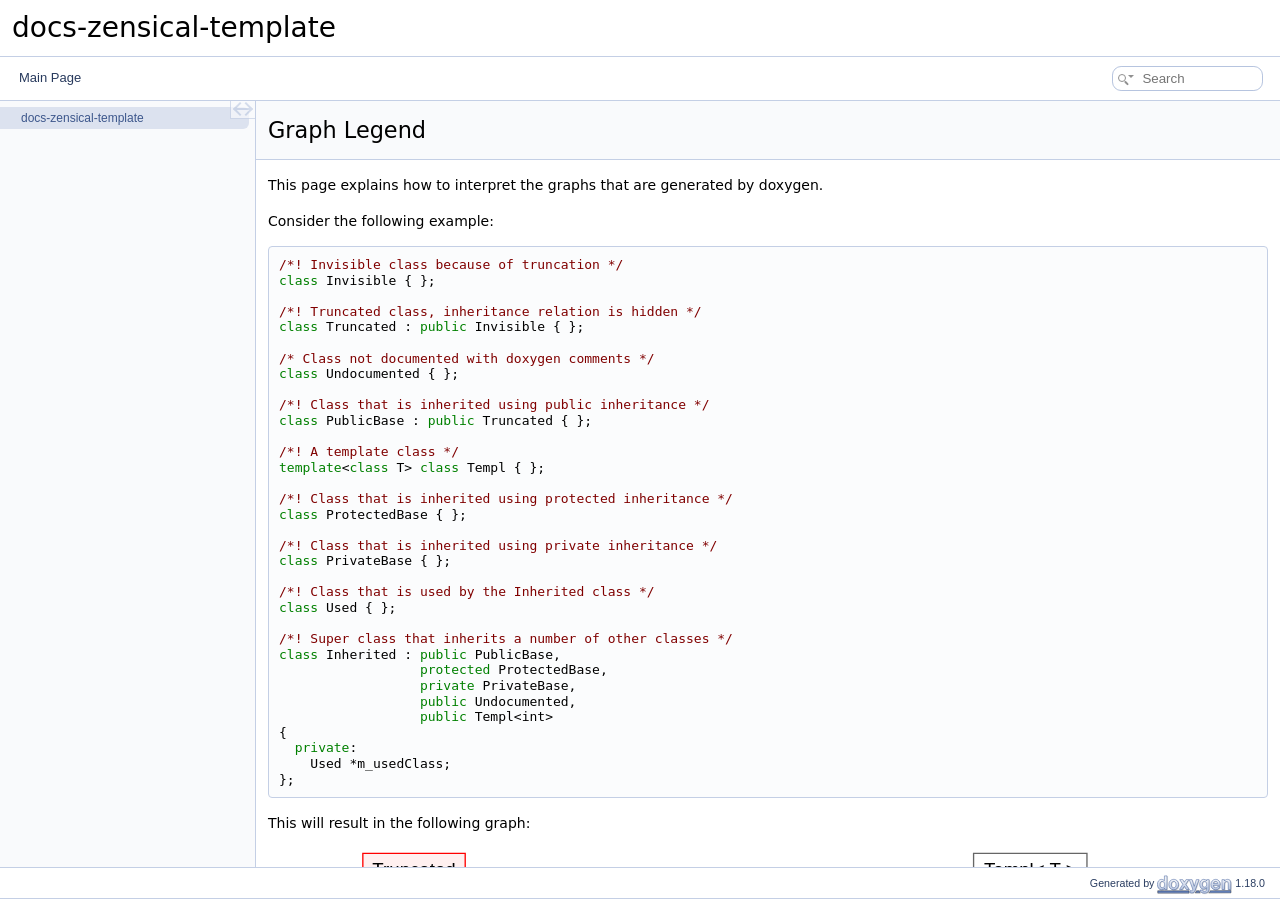
==== docs/content/api/graph_legend.html @ 72c24788 "updates" ====
<!DOCTYPE html PUBLIC "-//W3C//DTD XHTML 1.0 Transitional//EN" "https://www.w3.org/TR/xhtml1/DTD/xhtml1-transitional.dtd">
<html xmlns="http://www.w3.org/1999/xhtml" lang="en-US">
<head>
<meta http-equiv="Content-Type" content="text/xhtml;charset=UTF-8"/>
<meta http-equiv="X-UA-Compatible" content="IE=11"/>
<meta name="generator" content="Doxygen 1.18.0"/>
<meta name="viewport" content="width=device-width, initial-scale=1"/>
<title>docs-zensical-template: Graph Legend</title>
<link href="tabs.css" rel="stylesheet" type="text/css"/>
<script type="text/javascript" src="codefolding.js"></script>
<script type="text/javascript" src="clipboard.js"></script>
<link href="navtree.css" rel="stylesheet" type="text/css"/>
<script type="text/javascript" src="navtreedata.js"></script>
<script type="text/javascript" src="navtree.js"></script>
<script type="text/javascript" src="cookie.js"></script>
<link href="search/search.css" rel="stylesheet" type="text/css"/>
<script type="text/javascript" src="search/searchdata.js"></script>
<script type="text/javascript" src="search/search.js"></script>
<link href="doxygen.css" rel="stylesheet" type="text/css" />
</head>
<body>
<div id="top"><!-- do not remove this div, it is closed by doxygen! -->
<div id="titlearea">
<table cellspacing="0" cellpadding="0">
 <tbody>
 <tr id="projectrow">
  <td id="projectalign">
   <div id="projectname">docs-zensical-template
   </div>
  </td>
 </tr>
 </tbody>
</table>
</div>
<!-- end header part -->
<!-- Generated by Doxygen 1.18.0 -->
<script type="text/javascript">
let searchBox = new SearchBox("searchBox", "search/",'.html');
</script>
<script type="text/javascript">
document.addEventListener('DOMContentLoaded', codefold.init);
</script>
<script type="application/json" id="doxygen-config">
{
  "relPath": "",
  "generateTreeView": true,
  "searchEngine": true,
  "serverBasedSearch": false,
  "disableIndex": false,
  "dynamicMenus": true,
  "fullSidebar": false
}
</script>
<script type="text/javascript" src="menudata.js"></script>
<script type="text/javascript" src="menu.js"></script>
<div id="main-nav-mobile">
<div class="sm sm-dox"><input id="main-menu-state" type="checkbox"/>
<label class="main-menu-btn" for="main-menu-state">
<span class="main-menu-btn-icon"></span> Toggle main menu visibility</label>
<span id="searchBoxPos1"></span>
</div>
</div><!-- main-nav-mobile -->
<div id="main-nav">
  <ul class="sm sm-dox" id="main-menu">
    <li id="searchBoxPos2">
        <div id="MSearchBox" class="MSearchBoxInactive">
        <span class="left">
          <span id="MSearchSelect" class="search-icon"><span class="search-icon-dropdown"></span></span>
          <input type="text" id="MSearchField" value="" placeholder="Search" accesskey="S"/>
          </span><span class="right">
            <a id="MSearchClose" href="javascript:searchBox.CloseResultsWindow()"><div id="MSearchCloseImg" class="close-icon"></div></a>
          </span>
        </div>
    </li>
  </ul>
</div><!-- main-nav -->
</div><!-- top -->
<div id="side-nav" class="ui-resizable side-nav-resizable">
  <div id="nav-tree">
    <div id="nav-tree-contents">
      <div id="nav-sync" class="sync"></div>
    </div>
  </div>
  <div id="splitbar" class="ui-resizable-handle">
  </div>
</div>
<script type="text/javascript">
document.addEventListener('DOMContentLoaded',() => { initNavTree('graph_legend.html','',''); });
</script>
<div id="container">
<div id="doc-content">
<!-- window showing the filter options -->
<div id="MSearchSelectWindow">
</div>

<!-- iframe showing the search results (closed by default) -->
<div id="MSearchResultsWindow">
<div id="MSearchResults">
<div class="SRPage">
<div id="SRIndex">
<div id="SRResults"></div>
<div class="SRStatus" id="Loading">Loading...</div>
<div class="SRStatus" id="Searching">Searching...</div>
<div class="SRStatus" id="NoMatches">No Matches</div>
</div>
</div>
</div>
</div>

<div class="header">
  <div class="headertitle"><div class="title">Graph Legend</div></div>
</div><!--header-->
<div class="contents">
<p>This page explains how to interpret the graphs that are generated by doxygen.</p>
<p>Consider the following example: </p><div class="fragment"><div class="line"><span class="comment">/*! Invisible class because of truncation */</span></div>
<div class="line"><span class="keyword">class </span>Invisible { };</div>
<div class="line"><span class="comment"></span> </div>
<div class="line"><span class="comment">/*! Truncated class, inheritance relation is hidden */</span></div>
<div class="line"><span class="keyword">class </span>Truncated : <span class="keyword">public</span> Invisible { };</div>
<div class="line"> </div>
<div class="line"><span class="comment">/* Class not documented with doxygen comments */</span></div>
<div class="line"><span class="keyword">class </span>Undocumented { };</div>
<div class="line"><span class="comment"></span> </div>
<div class="line"><span class="comment">/*! Class that is inherited using public inheritance */</span></div>
<div class="line"><span class="keyword">class </span>PublicBase : <span class="keyword">public</span> Truncated { };</div>
<div class="line"><span class="comment"></span> </div>
<div class="line"><span class="comment">/*! A template class */</span></div>
<div class="line"><span class="keyword">template</span>&lt;<span class="keyword">class</span> T&gt; <span class="keyword">class </span>Templ { };</div>
<div class="line"><span class="comment"></span> </div>
<div class="line"><span class="comment">/*! Class that is inherited using protected inheritance */</span></div>
<div class="line"><span class="keyword">class </span>ProtectedBase { };</div>
<div class="line"><span class="comment"></span> </div>
<div class="line"><span class="comment">/*! Class that is inherited using private inheritance */</span></div>
<div class="line"><span class="keyword">class </span>PrivateBase { };</div>
<div class="line"><span class="comment"></span> </div>
<div class="line"><span class="comment">/*! Class that is used by the Inherited class */</span></div>
<div class="line"><span class="keyword">class </span>Used { };</div>
<div class="line"><span class="comment"></span> </div>
<div class="line"><span class="comment">/*! Super class that inherits a number of other classes */</span></div>
<div class="line"><span class="keyword">class </span>Inherited : <span class="keyword">public</span> PublicBase,</div>
<div class="line">                  <span class="keyword">protected</span> ProtectedBase,</div>
<div class="line">                  <span class="keyword">private</span> PrivateBase,</div>
<div class="line">                  <span class="keyword">public</span> Undocumented,</div>
<div class="line">                  <span class="keyword">public</span> Templ&lt;int&gt;</div>
<div class="line">{</div>
<div class="line">  <span class="keyword">private</span>:</div>
<div class="line">    Used *m_usedClass;</div>
<div class="line">};</div>
</div><!-- fragment --><p> This will result in the following graph:</p>
<center><iframe scrolling="no" loading="lazy" frameborder="0" src="graph_legend.svg" width="831" height="244"><p><b>This browser is not able to show SVG: try Firefox, Chrome, Safari, or Opera instead.</b></p></iframe></center><p>The boxes in the above graph have the following meaning: </p>
<ul>
<li>
A filled gray box represents the struct or class for which the graph is generated. </li>
<li>
A box with a black border denotes a documented struct or class. </li>
<li>
A box with a gray border denotes an undocumented struct or class. </li>
<li>
A box with a red border denotes a documented struct or class forwhich not all inheritance/containment relations are shown. A graph is truncated if it does not fit within the specified boundaries. </li>
</ul>
<p>The arrows have the following meaning: </p>
<ul>
<li>
A blue arrow is used to visualize a public inheritance relation between two classes. </li>
<li>
A dark green arrow is used for protected inheritance. </li>
<li>
A dark red arrow is used for private inheritance. </li>
<li>
A purple dashed arrow is used if a class is contained or used by another class. The arrow is labeled with the variable(s) through which the pointed class or struct is accessible. </li>
<li>
A yellow dashed arrow denotes a relation between a template instance and the template class it was instantiated from. The arrow is labeled with the template parameters of the instance. </li>
</ul>
</div><!-- contents -->
</div><!-- doc-content -->
</div><!-- container -->
<!-- start footer part -->
<div id="nav-path" class="navpath"><!-- id is needed for treeview function! -->
  <ul>
    <li class="footer">Generated by <a href="https://www.doxygen.org/index.html"><img class="footer" src="doxygen.svg" width="104" height="31" alt="doxygen"/></a> 1.18.0 </li>
  </ul>
</div>
</body>
</html>
---- docs/content/api/tabs.css ----
.sm {
    position: relative;
    z-index: 9999
}

.sm,.sm li,.sm ul {
    list-style: none;
    margin: 0;
    padding: 0;
    line-height: normal;
    direction: ltr;
    text-align: left;
    -webkit-tap-highlight-color: transparent
}

.sm,.sm li {
    display: block
}

.sm-rtl,.sm-rtl li,.sm-rtl ul {
    direction: rtl;
    text-align: right
}

.sm>li>h1,.sm>li>h2,.sm>li>h3,.sm>li>h4,.sm>li>h5,.sm>li>h6 {
    margin: 0;
    padding: 0
}

.sm ul {
    display: none
}

.sm a,.sm li {
    position: relative
}

.sm a,.sm:after {
    display: block
}

.sm a.disabled {
    cursor: not-allowed
}

.sm:after {
    content: " ";
    height: 0;
    font: 0/0 serif;
    clear: both;
    visibility: hidden;
    overflow: hidden
}

.sm,.sm *,.sm :after,.sm :before {
    -moz-box-sizing: border-box;
    -webkit-box-sizing: border-box;
    box-sizing: border-box
}

.main-menu-btn {
    position: relative;
    display: inline-block;
    width: 36px;
    height: 36px;
    text-indent: 36px;
    margin-left: 8px;
    white-space: nowrap;
    overflow: hidden;
    cursor: pointer;
    -webkit-tap-highlight-color: transparent
}

.main-menu-btn-icon {
    top: 50%;
    left: 2px
}

.main-menu-btn-icon,.main-menu-btn-icon:after,.main-menu-btn-icon:before {
    position: absolute;
    height: 2px;
    width: 24px;
    background: var(--nav-menu-button-color);
    -webkit-transition: all .25s;
    transition: all .25s
}

.main-menu-btn-icon:before {
    content: "";
    top: -7px;
    left: 0
}

.main-menu-btn-icon:after {
    content: "";
    top: 7px;
    left: 0
}

#main-menu-state:checked~.main-menu-btn .main-menu-btn-icon {
    height: 0
}

#main-menu-state:checked~.main-menu-btn .main-menu-btn-icon:before {
    top: 0;
    -webkit-transform: rotate(-45deg);
    transform: rotate(-45deg)
}

#main-menu-state:checked~.main-menu-btn .main-menu-btn-icon:after {
    top: 0;
    -webkit-transform: rotate(45deg);
    transform: rotate(45deg)
}

#main-menu-state {
    position: absolute;
    width: 1px;
    height: 1px;
    margin: -1px;
    border: 0;
    padding: 0;
    overflow: hidden;
    clip: rect(1px,1px,1px,1px)
}

#main-menu-state:not(:checked)~#main-menu {
    display: none
}

#main-menu-state:checked~#main-menu {
    display: block
}

@media (min-width:768px) {
    .main-menu-btn {
        position: absolute;
        top: -99999px
    }

    #main-menu-state:not(:checked)~#main-menu {
        display: block
    }
}

.sm-dox {
    background-color: var(--nav-menu-background-color)
}

.sm-dox a,.sm-dox a:active,.sm-dox a:focus,.sm-dox a:hover {
    padding: 0 43px 0 12px;
    font-family: var(--font-family-nav);
    font-size: 13px;
    line-height: 36px;
    text-decoration: none;
    color: var(--nav-text-normal-color);
    outline: 0
}

.sm-dox a:hover {
    background-color: var(--nav-menu-active-bg);
    border-radius: 5px
}

.sm-dox a.current {
    color: #d23600
}

.sm-dox a.disabled {
    color: #bbb
}

.sm-dox a span.sub-arrow {
    position: absolute;
    top: 50%;
    margin-top: -14px;
    left: auto;
    right: 3px;
    width: 28px;
    height: 28px;
    overflow: hidden;
    font: 700 12px/28px monospace!important;
    text-align: center;
    text-shadow: none;
    -moz-border-radius: 5px;
    -webkit-border-radius: 5px;
    border-radius: 5px
}

.sm-dox a span.sub-arrow:before {
    display: block;
    content: "+"
}

.sm-dox a.highlighted span.sub-arrow:before {
    display: block;
    content: "-"
}

.sm-dox>li:first-child>:not(ul) a,.sm-dox>li:first-child>a {
    -moz-border-radius: 5px 5px 0 0;
    -webkit-border-radius: 5px;
    border-radius: 5px 5px 0 0
}

.sm-dox>li:last-child>:not(ul) a,.sm-dox>li:last-child>a,.sm-dox>li:last-child>ul,.sm-dox>li:last-child>ul>li:last-child>:not(ul) a,.sm-dox>li:last-child>ul>li:last-child>a,.sm-dox>li:last-child>ul>li:last-child>ul,.sm-dox>li:last-child>ul>li:last-child>ul>li:last-child>:not(ul) a,.sm-dox>li:last-child>ul>li:last-child>ul>li:last-child>a,.sm-dox>li:last-child>ul>li:last-child>ul>li:last-child>ul,.sm-dox>li:last-child>ul>li:last-child>ul>li:last-child>ul>li:last-child>:not(ul) a,.sm-dox>li:last-child>ul>li:last-child>ul>li:last-child>ul>li:last-child>a,.sm-dox>li:last-child>ul>li:last-child>ul>li:last-child>ul>li:last-child>ul,.sm-dox>li:last-child>ul>li:last-child>ul>li:last-child>ul>li:last-child>ul>li:last-child>:not(ul) a,.sm-dox>li:last-child>ul>li:last-child>ul>li:last-child>ul>li:last-child>ul>li:last-child>a,.sm-dox>li:last-child>ul>li:last-child>ul>li:last-child>ul>li:last-child>ul>li:last-child>ul {
    -moz-border-radius: 0 0 5px 5px;
    -webkit-border-radius: 0;
    border-radius: 0 0 5px 5px
}

.sm-dox>li:last-child>:not(ul) a.highlighted,.sm-dox>li:last-child>a.highlighted,.sm-dox>li:last-child>ul>li:last-child>:not(ul) a.highlighted,.sm-dox>li:last-child>ul>li:last-child>a.highlighted,.sm-dox>li:last-child>ul>li:last-child>ul>li:last-child>:not(ul) a.highlighted,.sm-dox>li:last-child>ul>li:last-child>ul>li:last-child>a.highlighted,.sm-dox>li:last-child>ul>li:last-child>ul>li:last-child>ul>li:last-child>:not(ul) a.highlighted,.sm-dox>li:last-child>ul>li:last-child>ul>li:last-child>ul>li:last-child>a.highlighted,.sm-dox>li:last-child>ul>li:last-child>ul>li:last-child>ul>li:last-child>ul>li:last-child>:not(ul) a.highlighted,.sm-dox>li:last-child>ul>li:last-child>ul>li:last-child>ul>li:last-child>ul>li:last-child>a.highlighted {
    -moz-border-radius: 0;
    -webkit-border-radius: 0;
    border-radius: 0
}

.sm-dox ul {
    background: var(--nav-menu-background-color)
}

.sm-dox ul a,.sm-dox ul a:active,.sm-dox ul a:focus,.sm-dox ul a:hover {
    font-size: 12px;
    border-left: 8px solid transparent;
    line-height: 36px;
    text-shadow: none;
    background-color: var(--nav-menu-background-color);
    background-image: none
}

.sm-dox ul a:hover {
    background-color: var(--nav-menu-active-bg);
    border-radius: 5px
}

.sm-dox ul ul a,.sm-dox ul ul a:active,.sm-dox ul ul a:focus,.sm-dox ul ul a:hover {
    border-left: 16px solid transparent
}

.sm-dox ul ul ul a,.sm-dox ul ul ul a:active,.sm-dox ul ul ul a:focus,.sm-dox ul ul ul a:hover {
    border-left: 24px solid transparent
}

.sm-dox ul ul ul ul a,.sm-dox ul ul ul ul a:active,.sm-dox ul ul ul ul a:focus,.sm-dox ul ul ul ul a:hover {
    border-left: 32px solid transparent
}

.sm-dox ul ul ul ul ul a,.sm-dox ul ul ul ul ul a:active,.sm-dox ul ul ul ul ul a:focus,.sm-dox ul ul ul ul ul a:hover {
    border-left: 40px solid transparent
}

@media (min-width:768px) {
.sm-dox ul {
    position: absolute;
    width: 12em;
    border: 1px solid #bbb;
    padding: 5px 0;
    background: var(--nav-menu-background-color);
    -moz-border-radius: 5px!important;
    -webkit-border-radius: 5px;
    border-radius: 5px!important;
    -moz-box-shadow: 0 5px 9px rgba(0,0,0,.2);
    -webkit-box-shadow: 0 5px 9px rgba(0,0,0,.2);
    box-shadow: 0 5px 9px rgba(0,0,0,.2)
}

.sm-dox li {
    float: left;
    border-top: 0;
    padding: 3px
}

.sm-dox.sm-rtl li {
    float: right
}

.sm-dox ul li,.sm-dox.sm-rtl ul li,.sm-dox.sm-vertical li {
    float: none
}

.sm-dox a {
    white-space: nowrap
}

.sm-dox ul a,.sm-dox.sm-vertical a {
    white-space: normal
}

.sm-dox .sm-nowrap>li>:not(ul) a,.sm-dox .sm-nowrap>li>a {
    white-space: nowrap
}

.sm-dox,.sm-dox a span.sub-arrow {
    background-color: var(--nav-menu-background-color)
}

.sm-dox {
    padding: 0 10px;
    line-height: 36px
}

.sm-dox a span.sub-arrow {
    top: 15px;
    right: 10px;
    box-sizing: content-box;
    padding: 0;
    margin: 0;
    display: inline-block;
    width: 5px;
    height: 5px;
    border-right: 2px solid var(--nav-arrow-color);
    border-bottom: 2px solid var(--nav-arrow-color);
    transform: rotate(45deg);
    -moz-border-radius: 0;
    -webkit-border-radius: 0;
    border-radius: 0
}

.sm-dox a,.sm-dox a.highlighted,.sm-dox a:active,.sm-dox a:focus,.sm-dox a:hover {
    padding: 0 6px
}

.sm-dox a:hover {
    background-color: var(--nav-menu-active-bg);
    border-radius: 5px!important
}

.sm-dox a:hover span.sub-arrow {
    background-color: var(--nav-menu-active-bg);
    border-right: 2px solid var(--nav-arrow-selected-color);
    border-bottom: 2px solid var(--nav-arrow-selected-color)
}

.sm-dox a.has-submenu {
    padding-right: 24px
}

.sm-dox>li>ul:after,.sm-dox>li>ul:before {
    content: "";
    position: absolute;
    top: -18px;
    left: 30px;
    width: 0;
    height: 0;
    overflow: hidden;
    border-width: 9px;
    border-style: dashed dashed solid;
    border-color: transparent transparent #bbb
}

.sm-dox>li>ul:after {
    top: -16px;
    left: 31px;
    border-width: 8px;
    border-color: transparent transparent var(--nav-menu-background-color) transparent
}

.sm-dox ul a span.sub-arrow {
    transform: rotate(-45deg);
    top: 3px;
}

.sm-dox ul a,.sm-dox ul a.highlighted,.sm-dox ul a:active,.sm-dox ul a:focus,.sm-dox ul a:hover {
    color: var(--nav-menu-foreground-color);
    background-image: none;
    line-height: normal;
    border: 0!important
}

.sm-dox ul a:hover {
    background-color: var(--nav-menu-active-bg);
    border-radius: 5px
}

.sm-dox span.scroll-down,.sm-dox span.scroll-up {
    position: absolute;
    display: none;
    visibility: hidden;
    overflow: hidden;
    background: var(--nav-menu-background-color);
    height: 36px
}

.sm-dox span.scroll-down:hover,.sm-dox span.scroll-up:hover {
    background: #eee
}

.sm-dox span.scroll-up:hover span.scroll-down-arrow,.sm-dox span.scroll-up:hover span.scroll-up-arrow {
    border-color: transparent transparent #d23600
}

.sm-dox span.scroll-down:hover span.scroll-down-arrow {
    border-color: #d23600 transparent transparent
}

.sm-dox span.scroll-down-arrow,.sm-dox span.scroll-up-arrow {
    position: absolute;
    top: 0;
    left: 50%;
    margin-left: -6px;
    width: 0;
    height: 0;
    overflow: hidden;
    border-width: 6px;
    border-style: dashed dashed solid;
    border-color: transparent transparent var(--nav-menu-foreground-color) transparent
}

.sm-dox span.scroll-down-arrow {
    top: 8px;
    border-style: solid dashed dashed;
    border-color: var(--nav-menu-foreground-color) transparent transparent transparent
}

.sm-dox.sm-rtl a.has-submenu {
    padding-right: 6px;
    padding-left: 24px
}

.sm-dox.sm-rtl a span.sub-arrow {
    right: auto;
    left: 6px
}

.sm-dox.sm-rtl.sm-vertical a.has-submenu,.sm-dox.sm-vertical a,.sm-dox.sm-vertical ul a {
    padding: 10px 20px
}

.sm-dox.sm-rtl ul a span.sub-arrow,.sm-dox.sm-rtl.sm-vertical a span.sub-arrow {
    right: auto;
    left: 8px;
    border-style: dashed solid dashed dashed;
    border-color: transparent #555 transparent transparent
}

.sm-dox.sm-rtl>li>ul:before {
    left: auto;
    right: 30px
}

.sm-dox.sm-rtl>li>ul:after {
    left: auto;
    right: 31px
}

.sm-dox.sm-rtl ul a.has-submenu {
    padding: 10px 20px!important
}

.sm-dox.sm-vertical {
    padding: 10px 0;
    -moz-border-radius: 5px;
    -webkit-border-radius: 5px;
    border-radius: 5px
}

.sm-dox.sm-vertical a.highlighted,.sm-dox.sm-vertical a:active,.sm-dox.sm-vertical a:focus,.sm-dox.sm-vertical a:hover {
    background: #fff
}

.sm-dox.sm-vertical a span.sub-arrow {
    right: 8px;
    top: 50%;
    margin-top: -5px;
    border-width: 5px;
    border-style: dashed dashed dashed solid;
    border-color: transparent transparent transparent #555
}

.sm-dox.sm-vertical>li>ul:after,.sm-dox.sm-vertical>li>ul:before {
    display: none
}

.sm-dox.sm-vertical ul a.highlighted,.sm-dox.sm-vertical ul a:active,.sm-dox.sm-vertical ul a:focus,.sm-dox.sm-vertical ul a:hover {
    background: #eee
}

.sm-dox.sm-vertical ul a.disabled {
    background: var(--nav-menu-background-color)
}
}
---- docs/content/api/navtree.css ----
#nav-tree .children_ul {
  margin:0;
  padding:4px;
}

#nav-tree ul {
  list-style:none outside none;
  margin:0px;
  padding:0px;
}

#nav-tree li {
  white-space:nowrap;
  margin:0;
  padding:0;
}

#nav-tree .plus {
  margin:0px;
}

#nav-tree .selected {
  position: relative;
  background-color: var(--nav-menu-active-bg);
  border-radius: 0 6px 6px 0;
  /*margin-right: 5px;*/
}

#nav-tree img {
  margin:0px;
  padding:0px;
  border:0px;
  vertical-align: middle;
  float: none;
  max-height: 20px;
}

#nav-tree a {
  text-decoration:none;
  padding:0px;
  margin:0px;
}

#nav-tree .label {
  margin:0px;
  padding:0px;
  font: 12px var(--font-family-nav);
  line-height: 22px;
}

#nav-tree .selected a {
  text-decoration:none;
  color:var(--page-link-color);
}

#nav-tree .children_ul {
  margin:0px;
  padding:0px;
}

#nav-tree .item {
  margin: 0 6px 0 -5px;
  padding: 0 0 0 5px;
}

#nav-tree {
  padding: 0px 0px;
  font-size:14px;
  overflow:auto;
}

#doc-content {
  overflow:auto;
  display:block;
  padding:0px;
  margin:0px;
  -webkit-overflow-scrolling : touch; /* iOS 5+ */
}

#side-nav {
  padding:0 6px 0 0;
  margin: 0px;
  display:block;
  position: absolute;
  left: 0px;
  overflow : hidden;
}

.ui-resizable .ui-resizable-handle {
  display:block;
}

.ui-resizable-e {
  transition: opacity 0.5s ease;
  background-color: var(--nav-splitbar-bg-color);
  opacity:0;
  cursor:col-resize;
  height:100%;
  right:0;
  top:0;
  width:6px;
  position: relative;
}

.ui-resizable-e:after {
  content: '';
  display: block;
  top: 50%;
  left: 1px;
  width: 2px;
  height: 15px;
  border-left: 1px solid var(--nav-splitbar-handle-color);
  border-right: 1px solid var(--nav-splitbar-handle-color);
  position: absolute;
}

.ui-resizable-e:hover {
  opacity: 1;
}

.ui-resizable-handle {
  display:none;
  font-size:0.1px;
  position:absolute;
  z-index:1;
}

#nav-tree-contents {
  margin: 6px 0px 0px 0px;
}

#nav-tree {
  background-color: var(--nav-background-color);
  -webkit-overflow-scrolling : touch; /* iOS 5+ */
  scrollbar-width: thin;
  border-right: 1px solid var(--nav-border-color);
  padding-left: 5px;
}

#nav-sync {
  position:absolute;
  top:0px;
  right:0px;
  z-index:1;
}

#nav-sync img {
  opacity:0.3;
}

div.nav-sync-icon {
	position: relative;
	width: 24px;
	height: 17px;
	left: -6px;
	top: -1px;
	opacity: 0.7;
	display: inline-block;
	background-color: var(--sync-icon-background-color);
	border: 1px solid var(--sync-icon-border-color);
	box-sizing: content-box;
}

div.nav-sync-icon:hover {
	background-color: var(--sync-icon-selected-background-color);
	opacity: 1.0;
}

div.nav-sync-icon.active:after {
	content: '';
	background-color: var(--sync-icon-background-color);
	border-top: 2px solid var(--sync-icon-color);
	position: absolute;
	width: 16px;
	height: 0px;
	top: 7px;
	left: 4px;
}

div.nav-sync-icon.active:hover:after {
	border-top: 2px solid var(--sync-icon-selected-color);
}

span.sync-icon-left {
	position: absolute;
	padding: 0;
	margin: 0;
	top: 3px;
	left: 4px;
	display: inline-block;
	width: 8px;
	height: 8px;
	border-left: 2px solid var(--sync-icon-color);
	border-top: 2px solid var(--sync-icon-color);
	transform: rotate(-45deg);
}

span.sync-icon-right {
	position: absolute;
	padding: 0;
	margin: 0;
	top: 3px;
	left: 10px;
	display: inline-block;
	width: 8px;
	height: 8px;
	border-right: 2px solid var(--sync-icon-color);
	border-bottom: 2px solid var(--sync-icon-color);
	transform: rotate(-45deg);
}

div.nav-sync-icon:hover span.sync-icon-left {
	border-left: 2px solid var(--sync-icon-selected-color);
	border-top: 2px solid var(--sync-icon-selected-color);
}

div.nav-sync-icon:hover span.sync-icon-right {
	border-right: 2px solid var(--sync-icon-selected-color);
	border-bottom: 2px solid var(--sync-icon-selected-color);
}

#nav-path ul {
  border-top: 1px solid var(--nav-breadcrumb-separator-color);
}

@media print
{
  #nav-tree { display: none; }
  div.ui-resizable-handle { display: none; position: relative; }
}

/*---------------------------*/
#container {
	display: grid;
	grid-template-columns: auto auto;
	overflow: hidden;
}

#page-nav {
	background: var(--nav-background-color);
	display: block;
	width: 250px;
	box-sizing: content-box;
	position: relative;
	border-left: 1px solid var(--nav-border-color);
}

#page-nav img.inline {
	float: none;
	max-height: 19px;
}

#page-nav-tree {
	display: inline-block;
}

#page-nav-resize-handle {
  transition: opacity 0.5s ease;
  background-color: var(--nav-splitbar-bg-color);
  opacity:0;
  cursor:col-resize;
  height:100%;
  right:0;
  top:0;
  width:6px;
  position: relative;
  z-index: 1;
  user-select: none;
}

#page-nav-resize-handle:after {
  content: '';
  display: block;
  top: 50%;
  left: 1px;
  width: 2px;
  height: 15px;
  border-left: 1px solid var(--nav-splitbar-handle-color);
  border-right: 1px solid var(--nav-splitbar-handle-color);
  position: absolute;
}

#page-nav-resize-handle.dragging,
#page-nav-resize-handle:hover {
  opacity: 1;
}

#page-nav-contents {
  padding: 0;
  margin: 0;
  display: block;
  top: 0;
  left: 0;
  height: 100%;
  width: 100%;
  position: absolute;
  overflow: auto;
  scrollbar-width: thin;
  -webkit-overflow-scrolling : touch; /* iOS 5+ */
}

ul.page-outline,
ul.page-outline ul {
  text-indent: 0;
  list-style: none outside none;
  padding: 0 0 0 4px;
}

ul.page-outline {
  margin: 0 4px 4px 6px;
}

ul.page-outline div.item {
  font: 12px var(--font-family-nav);
  line-height: 22px;
}

ul.page-outline li {
  white-space: nowrap;
}

ul.page-outline li.vis {
  background-color: var(--nav-breadcrumb-active-bg);
}

#container.resizing {
  cursor: col-resize;
  user-select: none;
}
---- docs/content/api/search/search.css ----
/*---------------- Search Box positioning */

#main-menu > li:last-child {
    /* This <li> object is the parent of the search bar */
    display: flex;
    justify-content: center;
    align-items: center;
    height: 43px;
    margin-right: 0;
}

/*---------------- Search box styling */

.SRPage * {
    font-weight: normal;
    line-height: normal;
}

dark-mode-toggle {
    margin-left: 5px;
    display: flex;
    float: right;
}

#MSearchBox {
    display: inline-block;
    white-space : nowrap;
    background: var(--search-background-color);
    border-radius: 0.65em;
    border: 1px solid var(--search-box-border-color);
    z-index: 102;
    margin-right: 4px;
}

#MSearchBox .left {
    display: inline-block;
    vertical-align: middle;
    height: 1.6em;
}

#MSearchField {
    display: inline-block;
    vertical-align: top;
    width: 7.5em;
    height: 22px;
    margin: 0 0 0 0.15em;
    padding: 0;
    line-height: 1em;
    border:none;
    color: var(--search-foreground-color);
    outline: none;
    font-family: var(--font-family-search);
    -webkit-border-radius: 0px;
    border-radius: 0px;
    background: none;
}

@media(hover: none) {
    /* to avoid zooming on iOS */
    #MSearchField {
        font-size: 16px;
    }
}

#MSearchBox .right {
    display: inline-block;
    vertical-align: middle;
    width: 1.4em;
    height: 1.6em;
}

#MSearchClose {
    display: none;
    font-size: inherit;
    background : none;
    border: none;
    margin: 0;
    padding: 0;
    outline: none;

}

#MSearchCloseImg {
    margin: 6px 0 0 4px;
}

.close-icon {
  width: 11px;
  height: 11px;
  background-color: var(--search-close-icon-bg-color);
  border-radius: 50%;
  position: relative;
  display: flex;
  justify-content: center;
  align-items: center;
  box-sizing: content-box;
}

.close-icon:before,
.close-icon:after {
  content: '';
  position: absolute;
  width: 7px;
  height: 1px;
  background-color: var(--search-close-icon-fg-color);
}

.close-icon:before {
  transform: rotate(45deg);
}

.close-icon:after {
  transform: rotate(-45deg);
}


.MSearchBoxActive #MSearchField {
    color: var(--search-active-color);
}

.search-icon {
    width: 20px;
    height: 20px;
    display: inline-block;
    position: relative;
    margin-left: 3px;
}

#MSearchSelectExt.search-icon {
    width: 10px;
}

#MSearchSelectExt + input {
   margin-left: 5px;
}

.search-icon::before, .search-icon::after {
    content: '';
    position: absolute;
    border: 1.5px solid var(--search-foreground-color);
    box-sizing: content-box;
}

.search-icon::before {
    width: 6px;
    height: 6px;
    border-radius: 50%;
    top: 7px;
    left: 2px;
    background: var(--search-background-color);
}

.search-icon::after {
    border: 1px solid var(--search-foreground-color);
    width: 0px;
    height: 3px;
    border-radius: 2px;
    top: 15px;
    left: 8px;
    transform: rotate(-45deg);
    transform-origin: top left;
}

.search-icon-dropdown {
    content: '';
    width: 0;
    height: 0;
    border-left: 3px solid transparent;
    border-right: 3px solid transparent;
    border-top: 3px solid var(--search-foreground-color);
    top: 8px;
    left: 15px;
    transform: translateX(-50%);
    position: absolute;
}




/*---------------- Search filter selection */

#MSearchSelectWindow {
    display: none;
    position: absolute;
    left: 0; top: 0;
    border: 1px solid var(--search-filter-border-color);
    background-color: var(--search-filter-background-color);
    backdrop-filter: var(--search-filter-backdrop-filter);
    -webkit-backdrop-filter: var(--search-filter-backdrop-filter);
    z-index: 10001;
    padding-top: 4px;
    padding-bottom: 4px;
    border-radius: 4px;
}

.SelectItem {
    font: 8pt var(--font-family-search);
    padding-left:  2px;
    padding-right: 12px;
    border: 0px;
}

span.SelectionMark {
    margin-right: 4px;
    font-family: var(--font-family-monospace);
    outline-style: none;
    text-decoration: none;
}

a.SelectItem {
    display: block;
    outline-style: none;
    color: var(--search-filter-foreground-color);
    text-decoration: none;
    padding-left:   6px;
    padding-right: 12px;
}

a.SelectItem:focus,
a.SelectItem:active {
    color: var(--search-filter-foreground-color);
    outline-style: none;
    text-decoration: none;
}

a.SelectItem:hover {
    color: var(--search-filter-highlight-text-color);
    background-color: var(--search-filter-highlight-bg-color);
    outline-style: none;
    text-decoration: none;
    cursor: pointer;
    display: block;
}

/*---------------- Search results window */

iframe#MSearchResults {
    /*width: 60ex;*/
    height: 15em;
}

@keyframes slideInSearchResults {
    from {
        opacity: 0;
        transform: translate(0, 15px);
    }

    to {
        opacity: 1;
        transform: translate(0, 20px);
    }
}

#MSearchResultsWindow {
    display: none;
    position: absolute;
    left: auto;
    right: 4px;
    top: 0;
    border: 1px solid var(--search-results-border-color);
    background-color: var(--search-results-background-color);
    backdrop-filter: var(--search-results-backdrop-filter);
    -webkit-backdrop-filter: var(--search-results-backdrop-filter);
    z-index:10000;
    width: 300px;
    height: 400px;
    overflow: auto;
    border-radius: 8px;
    transform: translate(0, 20px);
    animation: ease-out 280ms slideInSearchResults;
    box-shadow: 0 2px 8px 0 rgba(0,0,0,.075);
}


/* ----------------------------------- */


#SRIndex {
    clear:both; 
}

.SREntry {
    font-size: 10pt;
    padding-left: 1ex;
}

.SRPage .SREntry {
    font-size: 10pt;
    padding: 2px 5px;
}

div.SRPage {
    margin: 5px 2px;
}

.SRChildren {
    padding-left: 3ex; padding-bottom: .5em 
}

.SRPage .SRChildren {
    display: none;
}

.SRSymbol {
    font-weight: bold;
    color: var(--search-results-foreground-color);
    font-family: var(--font-family-search);
    text-decoration: none;
    outline: none;
}

a.SRScope {
    display: block;
    color: var(--search-results-foreground-color);
    font-family: var(--font-family-search);
    font-size: 8pt;
    text-decoration: none;
    outline: none;
}

a.SRSymbol:focus, a.SRSymbol:active,
a.SRScope:focus, a.SRScope:active {
    text-decoration: underline;
}

span.SRScope {
    padding-left: 4px;
    font-family: var(--font-family-search);
}

.SRPage .SRStatus {
    padding: 2px 5px;
    font-size: 8pt;
    font-style: italic;
    font-family: var(--font-family-search);
}

.SRResult {
    display: none;
}

div.searchresults {
    margin-left: 10px;
    margin-right: 10px;
}

#searchBoxPos1 dark-mode-toggle {
    margin-top: 4px;
}

/*---------------- External search page results */

.pages b {
   color: var(--nav-foreground-color);
   padding: 5px 5px 3px 5px;
   background-color: var(--nav-menu-active-bg);
   border-radius: 4px;
}

.pages {
    line-height: 17px;
    margin-left: 4px;
    text-decoration: none;
}

.hl {
    font-weight: bold;
}

#searchresults {
    margin-bottom: 20px;
}

.searchpages {
    margin-top: 10px;
}
---- docs/content/api/doxygen.css ----
/* The standard CSS for doxygen 1.18.0*/

html {
/* page base colors */
--page-background-color: white;
--page-foreground-color: black;
--page-link-color: #3D578C;
--page-visited-link-color: #3D578C;
--page-external-link-color: #334975;

/* index */
--index-odd-item-bg-color: #F8F9FC;
--index-even-item-bg-color: white;
--index-header-color: black;
--index-separator-color: #A0A0A0;

/* header */
--header-background-color: #F9FAFC;
--header-separator-color: #C4CFE5;
--group-header-separator-color: #D9E0EE;
--group-header-color: #354C7B;

--footer-foreground-color: #2A3D61;
--footer-logo-width: 75px;
--citation-label-color: #334975;
--glow-color: cyan;

--title-background-color: white;
--title-separator-color: #C4CFE5;

--blockquote-background-color: #F7F8FB;
--blockquote-border-color: #9CAFD4;

--scrollbar-thumb-color: #C4CFE5;
--scrollbar-background-color: #F9FAFC;

--icon-background-color: #728DC1;
--icon-foreground-color: white;
--icon-folder-open-fill-color: #C4CFE5;
--icon-folder-fill-color: #D8DFEE;
--icon-folder-border-color: #4665A2;
--icon-doc-fill-color: #D8DFEE;
--icon-doc-border-color: #4665A2;

/* brief member declaration list */
--memdecl-background-color: #F9FAFC;
--memdecl-foreground-color: #555;
--memdecl-template-color: #4665A2;
--memdecl-border-color: #D5DDEC;

/* detailed member list */
--memdef-border-color: #A8B8D9;
--memdef-title-background-color: #E2E8F2;
--memdef-proto-background-color: #EEF1F7;
--memdef-proto-text-color: #253555;
--memdef-param-name-color: #602020;
--memdef-template-color: #4665A2;

/* tables */
--table-cell-border-color: #2D4068;
--table-header-background-color: #374F7F;
--table-header-foreground-color: #FFFFFF;

/* labels */
--label-background-color: #728DC1;
--label-left-top-border-color: #5373B4;
--label-right-bottom-border-color: #C4CFE5;
--label-foreground-color: white;

/** navigation bar/tree/menu */
--nav-background-color: #F9FAFC;
--nav-foreground-color: #364D7C;
--nav-border-color: #C4CFE5;
--nav-breadcrumb-separator-color: #C4CFE5;
--nav-breadcrumb-active-bg: #EEF1F7;
--nav-breadcrumb-color: #354C7B;
--nav-splitbar-bg-color: #DCE2EF;
--nav-splitbar-handle-color: #9CAFD4;
--nav-font-size-level1: 13px;
--nav-font-size-level2: 10px;
--nav-font-size-level3: 9px;
--nav-text-normal-color: #283A5D;
--nav-menu-button-color: #364D7C;
--nav-menu-background-color: white;
--nav-menu-foreground-color: #555555;
--nav-menu-active-bg: #DCE2EF;
--nav-menu-active-color: #9CAFD4;
--nav-arrow-color: #B6C4DF;
--nav-arrow-selected-color: #90A5CE;

/* sync icon */
--sync-icon-border-color: #C4CFE5;
--sync-icon-background-color: #F9FAFC;
--sync-icon-selected-background-color: #EEF1F7;
--sync-icon-color: #C4CFE5;
--sync-icon-selected-color: #6884BD;

/* table of contents */
--toc-background-color: #F4F6FA;
--toc-border-color: #D8DFEE;
--toc-header-color: #4665A2;
--toc-down-arrow-image: url("data:image/svg+xml;utf8,<svg xmlns='http://www.w3.org/2000/svg' version='1.1' height='10px' width='5px' fill='grey'><text x='0' y='5' font-size='10'>&%238595;</text></svg>");

/** search field */
--search-background-color: white;
--search-foreground-color: #909090;
--search-active-color: black;
--search-filter-background-color: rgba(255,255,255,.7);
--search-filter-backdrop-filter: blur(4px);
--search-filter-foreground-color: black;
--search-filter-border-color: rgba(150,150,150,.4);
--search-filter-highlight-text-color: white;
--search-filter-highlight-bg-color: #3D578C;
--search-results-foreground-color: #425E97;
--search-results-background-color: rgba(255,255,255,.8);
--search-results-backdrop-filter: blur(4px);
--search-results-border-color: rgba(150,150,150,.4);
--search-box-border-color: #B6C4DF;
--search-close-icon-bg-color: #A0A0A0;
--search-close-icon-fg-color: white;

/** code fragments */
--code-keyword-color: #008000;
--code-type-keyword-color: #604020;
--code-flow-keyword-color: #E08000;
--code-comment-color: #800000;
--code-preprocessor-color: #806020;
--code-string-literal-color: #002080;
--code-char-literal-color: #008080;
--code-xml-cdata-color: black;
--code-vhdl-digit-color: #FF00FF;
--code-vhdl-char-color: #000000;
--code-vhdl-keyword-color: #700070;
--code-vhdl-logic-color: #FF0000;
--fragment-foreground-color: black;
--fragment-background-color: #FBFCFD;
--fragment-border-color: #C4CFE5;
--fragment-lineno-border-color: #00FF00;
--fragment-lineno-background-color: #E8E8E8;
--fragment-lineno-foreground-color: black;
--fragment-lineno-link-fg-color: #4665A2;
--fragment-lineno-link-bg-color: #D8D8D8;
--fragment-lineno-link-hover-fg-color: #4665A2;
--fragment-lineno-link-hover-bg-color: #C8C8C8;
--fragment-copy-ok-color: #2EC82E;
--fragment-highlight-filter: -3;
--tooltip-foreground-color: black;
--tooltip-background-color: rgba(255,255,255,0.8);
--tooltip-arrow-background-color: white;
--tooltip-border-color: rgba(150,150,150,0.7);
--tooltip-backdrop-filter: blur(3px);
--tooltip-doc-color: grey;
--tooltip-declaration-color: #006318;
--tooltip-link-color: #4665A2;
--tooltip-shadow: 0 4px 8px 0 rgba(0,0,0,.25);
--fold-line-color: #808080;

/** font-family */
--font-family-normal: system-ui,-apple-system,Segoe UI,Roboto,Ubuntu,Cantarell,Noto Sans,sans-serif,BlinkMacSystemFont,"Segoe UI",Helvetica,Arial,sans-serif,"Apple Color Emoji","Segoe UI Emoji","Segoe UI Symbol";
--font-family-monospace: 'JetBrains Mono',Consolas,Monaco,'Andale Mono','Ubuntu Mono',monospace,fixed;
--font-family-nav: 'Lucida Grande',Geneva,Helvetica,Arial,sans-serif;
--font-family-title: system-ui,-apple-system,Segoe UI,Roboto,Ubuntu,Cantarell,Noto Sans,sans-serif,BlinkMacSystemFont,"Segoe UI",Helvetica,Arial,sans-serif,"Apple Color Emoji","Segoe UI Emoji","Segoe UI Symbol";
--font-family-toc: Verdana,'DejaVu Sans',Geneva,sans-serif;
--font-family-search: Arial,Verdana,sans-serif;
--font-family-icon: Arial,Helvetica;
--font-family-tooltip: Roboto,sans-serif;

/** special sections */
--warning-color-bg: #f8d1cc;
--warning-color-hl: #b61825;
--warning-color-text: #75070f;
--note-color-bg: #faf3d8;
--note-color-hl: #f3a600;
--note-color-text: #5f4204;
--todo-color-bg: #e4f3ff;
--todo-color-hl: #1879C4;
--todo-color-text: #274a5c;
--test-color-bg: #e8e8ff;
--test-color-hl: #3939C4;
--test-color-text: #1a1a5c;
--deprecated-color-bg: #ecf0f3;
--deprecated-color-hl: #5b6269;
--deprecated-color-text: #43454a;
--bug-color-bg: #e4dafd;
--bug-color-hl: #5b2bdd;
--bug-color-text: #2a0d72;
--invariant-color-bg: #d8f1e3;
--invariant-color-hl: #44b86f;
--invariant-color-text: #265532;
--satisfies-color-hl: #b61825;
--satisfies-color-bg: #f8d1cc;
--verifies-color-hl: #b61825;
--verifies-color-bg: #f8d1cc;

}

@media (prefers-color-scheme: dark) {
  html:not(.dark-mode) {
    color-scheme: dark;

/* page base colors */
--page-background-color: black;
--page-foreground-color: #C9D1D9;
--page-link-color: #90A5CE;
--page-visited-link-color: #90A5CE;
--page-external-link-color: #A3B4D7;

/* index */
--index-odd-item-bg-color: #0B101A;
--index-even-item-bg-color: black;
--index-header-color: #C4CFE5;
--index-separator-color: #334975;

/* header */
--header-background-color: #070B11;
--header-separator-color: #141C2E;
--group-header-separator-color: #1D2A43;
--group-header-color: #90A5CE;

--footer-foreground-color: #5B7AB7;
--footer-logo-width: 60px;
--citation-label-color: #90A5CE;
--glow-color: cyan;

--title-background-color: #090D16;
--title-separator-color: #212F4B;

--blockquote-background-color: #101826;
--blockquote-border-color: #283A5D;

--scrollbar-thumb-color: #2C3F65;
--scrollbar-background-color: #070B11;

--icon-background-color: #334975;
--icon-foreground-color: #C4CFE5;
--icon-folder-open-fill-color: #4665A2;
--icon-folder-fill-color: #5373B4;
--icon-folder-border-color: #C4CFE5;
--icon-doc-fill-color: #6884BD;
--icon-doc-border-color: #C4CFE5;

/* brief member declaration list */
--memdecl-background-color: #0B101A;
--memdecl-foreground-color: #BBB;
--memdecl-template-color: #7C95C6;
--memdecl-border-color: #233250;

/* detailed member list */
--memdef-border-color: #233250;
--memdef-title-background-color: #1B2840;
--memdef-proto-background-color: #19243A;
--memdef-proto-text-color: #9DB0D4;
--memdef-param-name-color: #D28757;
--memdef-template-color: #7C95C6;

/* tables */
--table-cell-border-color: #283A5D;
--table-header-background-color: #283A5D;
--table-header-foreground-color: #C4CFE5;

/* labels */
--label-background-color: #354C7B;
--label-left-top-border-color: #4665A2;
--label-right-bottom-border-color: #283A5D;
--label-foreground-color: #CCCCCC;

/** navigation bar/tree/menu */
--nav-background-color: #101826;
--nav-foreground-color: #364D7C;
--nav-border-color: #212F4B;
--nav-breadcrumb-separator-color: #212F4B;
--nav-breadcrumb-active-bg: #1D2A43;
--nav-breadcrumb-color: #90A5CE;
--nav-splitbar-bg-color: #283A5D;
--nav-splitbar-handle-color: #4665A2;
--nav-font-size-level1: 13px;
--nav-font-size-level2: 10px;
--nav-font-size-level3: 9px;
--nav-text-normal-color: #B6C4DF;
--nav-menu-button-color: #B6C4DF;
--nav-menu-background-color: #05070C;
--nav-menu-foreground-color: #BBBBBB;
--nav-menu-active-bg: #1D2A43;
--nav-menu-active-color: #C9D3E7;
--nav-arrow-color: #4665A2;
--nav-arrow-selected-color: #6884BD;

/* sync icon */
--sync-icon-border-color: #212F4B;
--sync-icon-background-color: #101826;
--sync-icon-selected-background-color: #1D2A43;
--sync-icon-color: #4665A2;
--sync-icon-selected-color: #5373B4;

/* table of contents */
--toc-background-color: #151E30;
--toc-border-color: #202E4A;
--toc-header-color: #A3B4D7;
--toc-down-arrow-image: url("data:image/svg+xml;utf8,<svg xmlns='http://www.w3.org/2000/svg' version='1.1' height='10px' width='5px'><text x='0' y='5' font-size='10' fill='grey'>&%238595;</text></svg>");

/** search field */
--search-background-color: black;
--search-foreground-color: #C5C5C5;
--search-active-color: #F5F5F5;
--search-filter-background-color: #101826;
--search-filter-foreground-color: #90A5CE;
--search-filter-backdrop-filter: none;
--search-filter-border-color: #7C95C6;
--search-filter-highlight-text-color: #BCC9E2;
--search-filter-highlight-bg-color: #283A5D;
--search-results-background-color: black;
--search-results-foreground-color: #90A5CE;
--search-results-backdrop-filter: none;
--search-results-border-color: #334975;
--search-box-border-color: #334975;
--search-close-icon-bg-color: #909090;
--search-close-icon-fg-color: black;

/** code fragments */
--code-keyword-color: #CC99CD;
--code-type-keyword-color: #AB99CD;
--code-flow-keyword-color: #E08000;
--code-comment-color: #717790;
--code-preprocessor-color: #65CABE;
--code-string-literal-color: #7EC699;
--code-char-literal-color: #00E0F0;
--code-xml-cdata-color: #C9D1D9;
--code-vhdl-digit-color: #FF00FF;
--code-vhdl-char-color: #C0C0C0;
--code-vhdl-keyword-color: #CF53C9;
--code-vhdl-logic-color: #FF0000;
--fragment-foreground-color: #C9D1D9;
--fragment-background-color: #090D16;
--fragment-border-color: #30363D;
--fragment-lineno-border-color: #30363D;
--fragment-lineno-background-color: black;
--fragment-lineno-foreground-color: #6E7681;
--fragment-lineno-link-fg-color: #6E7681;
--fragment-lineno-link-bg-color: #303030;
--fragment-lineno-link-hover-fg-color: #8E96A1;
--fragment-lineno-link-hover-bg-color: #505050;
--fragment-copy-ok-color: #0EA80E;
--fragment-highlight-filter: 5;
--tooltip-foreground-color: #C9D1D9;
--tooltip-background-color: #202020;
--tooltip-arrow-background-color: #202020;
--tooltip-backdrop-filter: none;
--tooltip-border-color: #C9D1D9;
--tooltip-doc-color: #D9E1E9;
--tooltip-declaration-color: #20C348;
--tooltip-link-color: #79C0FF;
--tooltip-shadow: none;
--fold-line-color: #808080;

/** font-family */
--font-family-normal: system-ui,-apple-system,Segoe UI,Roboto,Ubuntu,Cantarell,Noto Sans,sans-serif,BlinkMacSystemFont,"Segoe UI",Helvetica,Arial,sans-serif,"Apple Color Emoji","Segoe UI Emoji","Segoe UI Symbol";
--font-family-monospace: 'JetBrains Mono',Consolas,Monaco,'Andale Mono','Ubuntu Mono',monospace,fixed;
--font-family-nav: 'Lucida Grande',Geneva,Helvetica,Arial,sans-serif;
--font-family-title: system-ui,-apple-system,Segoe UI,Roboto,Ubuntu,Cantarell,Noto Sans,sans-serif,BlinkMacSystemFont,"Segoe UI",Helvetica,Arial,sans-serif,"Apple Color Emoji","Segoe UI Emoji","Segoe UI Symbol";
--font-family-toc: Verdana,'DejaVu Sans',Geneva,sans-serif;
--font-family-search: Arial,Verdana,sans-serif;
--font-family-icon: Arial,Helvetica;
--font-family-tooltip: Roboto,sans-serif;

/** special sections */
--warning-color-bg: #2e1917;
--warning-color-hl: #ad2617;
--warning-color-text: #f5b1aa;
--note-color-bg: #3b2e04;
--note-color-hl: #f1b602;
--note-color-text: #ceb670;
--todo-color-bg: #163750;
--todo-color-hl: #1982D2;
--todo-color-text: #dcf0fa;
--test-color-bg: #121258;
--test-color-hl: #4242cf;
--test-color-text: #c0c0da;
--deprecated-color-bg: #2e323b;
--deprecated-color-hl: #738396;
--deprecated-color-text: #abb0bd;
--bug-color-bg: #2a2536;
--bug-color-hl: #7661b3;
--bug-color-text: #ae9ed6;
--invariant-color-bg: #303a35;
--invariant-color-hl: #76ce96;
--invariant-color-text: #cceed5;
--satisfies-color-hl: #ad2617;
--satisfies-color-bg: #2e1917;
--verifies-color-hl: #ad2617;
--verifies-color-bg: #2e1917;

}}
body {
	background-color: var(--page-background-color);
	color: var(--page-foreground-color);
}

body, table, div, p, dl {
	font-weight: 400;
	font-size: 14px;
	font-family: var(--font-family-normal);
	line-height: 22px;
}

body.resizing {
	user-select: none;
	-webkit-user-select: none;
}

#doc-content {
	scrollbar-width: thin;
}

/* @group Heading Levels */

.title {
	font-family: var(--font-family-normal);
	line-height: 28px;
	font-size: 160%;
	font-weight: 400;
	margin: 10px 2px;
}

h1.groupheader {
	font-size: 150%;
}

h2.groupheader {
	box-shadow: 12px 0 var(--page-background-color),
		   -12px 0 var(--page-background-color),
		    12px 1px var(--group-header-separator-color),
		   -12px 1px var(--group-header-separator-color);
	color: var(--group-header-color);
	font-size: 150%;
	font-weight: normal;
	margin-top: 1.75em;
	padding-top: 8px;
	padding-bottom: 4px;
	width: 100%;
}

td h2.groupheader {
	box-shadow: 13px 0 var(--page-background-color),
		   -13px 0 var(--page-background-color),
		    13px 1px var(--group-header-separator-color),
		   -13px 1px var(--group-header-separator-color);
}

h3.groupheader {
	font-size: 100%;
}

h1, h2, h3, h4, h5, h6 {
	-webkit-transition: text-shadow 0.5s linear;
	-moz-transition: text-shadow 0.5s linear;
	-ms-transition: text-shadow 0.5s linear;
	-o-transition: text-shadow 0.5s linear;
	transition: text-shadow 0.5s linear;
	margin-right: 15px;
}

h1.glow, h2.glow, h3.glow, h4.glow, h5.glow, h6.glow {
	text-shadow: 0 0 15px var(--glow-color);
}

dt {
	font-weight: bold;
}

p.startli, p.startdd {
	margin-top: 2px;
	margin-bottom: 0px;
}

th p.starttd, th p.intertd, th p.endtd {
	font-size: 100%;
	font-weight: 700;
}

p.starttd {
	margin-top: 0px;
}

p.endli {
	margin-bottom: 0px;
}

p.enddd {
	margin-bottom: 4px;
}

p.endtd {
	margin-bottom: 2px;
}

p.interli {
}

p.interdd {
}

p.intertd {
}

/* @end */

caption {
	font-weight: bold;
}

span.legend {
	font-size: 70%;
	text-align: center;
}

h3.version {
	font-size: 90%;
	text-align: center;
}

div.navtab {
	margin-right: 6px;
	padding-right: 6px;
	text-align: right;
	line-height: 110%;
	background-color: var(--nav-background-color);
}

div.navtab table {
	border-spacing: 0;
}

td.navtab {
	padding-right: 6px;
	padding-left: 6px;
}

td.navtabHL {
	padding-right: 6px;
	padding-left: 6px;
	border-radius: 0 6px 6px 0;
	background-color: var(--nav-menu-active-bg);
}

div.alphasepar:before{
  content: " | " ;
  width: 14px;
  display: inline-block;
  text-align: center;
  line-height: 140%;
  font-size: 130%;
}

div.alphasepar{
  display: inline-block;
}

div.qindex{
	text-align: center;
	width: 100%;
	line-height: 140%;
	font-size: 130%;
	color: var(--index-separator-color);
}

#main-menu a:focus {
	outline: auto;
	z-index: 10;
	position: relative;
}

dt.alphachar{
	font-size: 180%;
	font-weight: bold;
}

.alphachar a{
	color: var(--index-header-color);
}

.alphachar a:hover, .alphachar a:visited{
	text-decoration: none;
}

.classindex dl {
	padding: 25px;
	column-count:1
}

.classindex dd {
	display:inline-block;
	margin-left: 50px;
	width: 90%;
	line-height: 1.15em;
}

.classindex dl.even {
	background-color: var(--index-even-item-bg-color);
}

.classindex dl.odd {
	background-color: var(--index-odd-item-bg-color);
}

@media(min-width: 1120px) {
	.classindex dl {
		column-count:2
	}
}

@media(min-width: 1320px) {
	.classindex dl {
		column-count:3
	}
}


/* @group Link Styling */

a {
	color: var(--page-link-color);
	text-decoration: none;
}

.contents a:visited {
	color: var(--page-visited-link-color);
}

span.label a:hover {
	text-decoration: none;
	background:   linear-gradient(to bottom, transparent 0,transparent calc(100% - 1px), currentColor 100%);
}

a.el {
	font-weight: bold;
}

a.elRef {
}

a.el, a.el:visited, a.code, a.code:visited, a.line, a.line:visited {
	color: var(--page-link-color);
}

a.codeRef, a.codeRef:visited, a.lineRef, a.lineRef:visited {
	color: var(--page-external-link-color);
}

a.code.hl_class { /* style for links to class names in code snippets */ }
a.code.hl_struct { /* style for links to struct names in code snippets */ }
a.code.hl_union { /* style for links to union names in code snippets */ }
a.code.hl_interface { /* style for links to interface names in code snippets */ }
a.code.hl_protocol { /* style for links to protocol names in code snippets */ }
a.code.hl_category { /* style for links to category names in code snippets */ }
a.code.hl_exception { /* style for links to exception names in code snippets */ }
a.code.hl_service { /* style for links to service names in code snippets */ }
a.code.hl_singleton { /* style for links to singleton names in code snippets */ }
a.code.hl_concept { /* style for links to concept names in code snippets */ }
a.code.hl_namespace { /* style for links to namespace names in code snippets */ }
a.code.hl_package { /* style for links to package names in code snippets */ }
a.code.hl_define { /* style for links to macro names in code snippets */ }
a.code.hl_function { /* style for links to function names in code snippets */ }
a.code.hl_variable { /* style for links to variable names in code snippets */ }
a.code.hl_typedef { /* style for links to typedef names in code snippets */ }
a.code.hl_enumvalue { /* style for links to enum value names in code snippets */ }
a.code.hl_enumeration { /* style for links to enumeration names in code snippets */ }
a.code.hl_signal { /* style for links to Qt signal names in code snippets */ }
a.code.hl_slot { /* style for links to Qt slot names in code snippets */ }
a.code.hl_friend { /* style for links to friend names in code snippets */ }
a.code.hl_dcop { /* style for links to KDE3 DCOP names in code snippets */ }
a.code.hl_property { /* style for links to property names in code snippets */ }
a.code.hl_event { /* style for links to event names in code snippets */ }
a.code.hl_sequence { /* style for links to sequence names in code snippets */ }
a.code.hl_dictionary { /* style for links to dictionary names in code snippets */ }

div.embeddoc {
	font-family: var(--font-family-monospace);
	padding-left: 10px;
}

/* @end */

dl.el {
	margin-left: -1cm;
}

ul.check {
	list-style: none;
	padding-left: 40px;
	margin: 0;
}

ul.check li {
	position: relative;
}

li.unchecked::before, li.checked::before {
	position: absolute;
	left: -18px;
	top: 0;
}

li.unchecked::before {
	content: "☐";
}

li.checked::before {
	content: "☑";
}

ul.check li > p {
	display: inline;
}

ul.check li > p:not(:first-child) {
	display: block;
}

ol {
	text-indent: 0px;
}

ul {
	text-indent: 0px;
	overflow: visible;
}

ul.multicol {
	-moz-column-gap: 1em;
	-webkit-column-gap: 1em;
	column-gap: 1em;
	-moz-column-count: 3;
	-webkit-column-count: 3;
	column-count: 3;
	list-style-type: none;
}

#side-nav ul {
	overflow: visible; /* reset ul rule for scroll bar in GENERATE_TREEVIEW window */
}

#main-nav ul {
	overflow: visible; /* reset ul rule for the navigation bar drop down lists */
}

.fragment {
	text-align: left;
	direction: ltr;
	overflow-x: auto;
	overflow-y: hidden;
	position: relative;
	min-height: 12px;
	margin: 10px 0px;
	padding: 10px 10px;
	border: 1px solid var(--fragment-border-color);
	border-radius: 4px;
	background-color: var(--fragment-background-color);
	color: var(--fragment-foreground-color);
}

pre.fragment {
	word-wrap: break-word;
	font-size:  10pt;
	line-height: 125%;
	font-family: var(--font-family-monospace);
}

span.tt {
        white-space: pre;
	font-family: var(--font-family-monospace);
	background-color: var(--fragment-background-color);
}

.label span.tt {
	background: none;
}

.clipboard {
	width: 24px;
	height: 24px;
	right: 5px;
	top: 5px;
	opacity: 0;
	position: absolute;
	display: inline;
	overflow: hidden;
	justify-content: center;
	align-items: center;
	cursor: pointer;
}

.clipboard.success {
	border: 1px solid var(--fragment-foreground-color);
	border-radius: 4px;
}

.fragment:hover .clipboard, .clipboard.success {
	opacity: .4;
}

.clipboard:hover, .clipboard.success {
	opacity: 1 !important;
}

.clipboard:active:not([class~=success]) svg {
	transform: scale(.91);
}

.clipboard.success svg {
	fill: var(--fragment-copy-ok-color);
}

.clipboard.success {
	border-color: var(--fragment-copy-ok-color);
}

div.line {
	font-family: var(--font-family-monospace);
	font-size: 13px;
	min-height: 13px;
	line-height: 1.2;
	text-wrap: wrap; 
	word-break: break-all;
	white-space: -moz-pre-wrap; /* Moz */
	white-space: -pre-wrap;     /* Opera 4-6 */
	white-space: -o-pre-wrap;   /* Opera 7 */
	white-space: pre-wrap;      /* CSS3  */
	word-wrap: break-word;      /* IE 5.5+ */
	text-indent: -62px;
	padding-left: 62px;
	padding-bottom: 0px;
	margin: 0px;
	-webkit-transition-property: background-color, box-shadow;
	-webkit-transition-duration: 0.5s;
	-moz-transition-property: background-color, box-shadow;
	-moz-transition-duration: 0.5s;
	-ms-transition-property: background-color, box-shadow;
	-ms-transition-duration: 0.5s;
	-o-transition-property: background-color, box-shadow;
	-o-transition-duration: 0.5s;
	transition-property: background-color, box-shadow;
	transition-duration: 0.5s;
}

div.line:after {
	content:"\000A";
	white-space: pre;
}

div.line.glow {
	background-color: var(--glow-color);
	box-shadow: 0 0 10px var(--glow-color);
}

span.fold {
	display: inline-block;
	width: 12px;
	height: 12px;
	margin-left: 4px;
	margin-right: 1px;
}

span.foldnone {
	display: inline-block;
	position: relative;
	cursor: pointer;
	user-select: none;
}

span.fold.plus, span.fold.minus {
	width: 10px;
	height: 10px;
	background-color: var(--fragment-background-color);
	position: relative;
	border: 1px solid var(--fold-line-color);
	margin-right: 1px;
}

span.fold.plus::before, span.fold.minus::before {
	content: '';
	position: absolute;
	background-color: var(--fold-line-color);
}

span.fold.plus::before {
	width: 2px;
	height: 6px;
	top: 2px;
	left: 4px;
}

span.fold.plus::after {
	content: '';
	position: absolute;
	width: 6px;
	height: 2px;
	top: 4px;
	left: 2px;
	background-color: var(--fold-line-color);
}

span.fold.minus::before {
	width: 6px;
	height: 2px;
	top: 4px;
	left: 2px;
}

span.lineno {
	padding-right: 4px;
	margin-right: 9px;
	text-align: right;
	border-right: 2px solid var(--fragment-lineno-border-color);
	color: var(--fragment-lineno-foreground-color);
	background-color: var(--fragment-lineno-background-color);
	white-space: pre;
}
span.lineno a, span.lineno a:visited {
	color: var(--fragment-lineno-link-fg-color);
	background-color: var(--fragment-lineno-link-bg-color);
}

span.lineno a:hover {
	color: var(--fragment-lineno-link-hover-fg-color);
	background-color: var(--fragment-lineno-link-hover-bg-color);
}

.lineno {
	-webkit-touch-callout: none;
	-webkit-user-select: none;
	-khtml-user-select: none;
	-moz-user-select: none;
	-ms-user-select: none;
	user-select: none;
}

div.classindex ul {
	list-style: none;
	padding-left: 0;
}

div.classindex span.ai {
	display: inline-block;
}

div.groupHeader {
	box-shadow: 13px 0 var(--page-background-color),
	           -13px 0 var(--page-background-color),
	            13px 1px var(--group-header-separator-color),
	           -13px 1px var(--group-header-separator-color);
	color: var(--group-header-color);
	font-size: 110%;
	font-weight: 500;
	margin-left: 0px;
	margin-top: 0em;
	margin-bottom: 6px;
	padding-top: 8px;
	padding-bottom: 4px;
}

div.groupText {
	margin-left: 16px;
	font-style: italic;
}

body {
	color: var(--page-foreground-color);
	margin: 0;
}

div.contents {
	margin-top: 10px;
	margin-left: 12px;
	margin-right: 12px;
}

p.formulaDsp {
	text-align: center;
}

img.dark-mode-visible {
	display: none;
}
img.light-mode-visible {
	display: none;
}

img.formulaInl, img.inline {
	vertical-align: middle;
}

div.toc img.inline {
	float: none;
	vertical-align: top;
	max-height: 14px;
}
div.center {
	text-align: center;
	margin-top: 0px;
	margin-bottom: 0px;
	padding: 0px;
}

div.center img {
	border: 0px;
}

address.footer {
	text-align: right;
	padding-right: 12px;
}

img.footer {
	border: 0px;
	vertical-align: middle;
	width: var(--footer-logo-width);
}

.compoundTemplParams {
	color: var(--memdecl-template-color);
	font-size: 80%;
	line-height: 120%;
}

/* @group Code Colorization */

span.keyword {
	color: var(--code-keyword-color);
}

span.keywordtype {
	color: var(--code-type-keyword-color);
}

span.keywordflow {
	color: var(--code-flow-keyword-color);
}

span.comment {
	color: var(--code-comment-color);
}

span.preprocessor {
	color: var(--code-preprocessor-color);
}

span.stringliteral {
	color: var(--code-string-literal-color);
}

span.charliteral {
	color: var(--code-char-literal-color);
}

span.xmlcdata {
	color: var(--code-xml-cdata-color);
}

span.vhdldigit { 
	color: var(--code-vhdl-digit-color);
}

span.vhdlchar { 
	color: var(--code-vhdl-char-color);
}

span.vhdlkeyword { 
	color: var(--code-vhdl-keyword-color);
}

span.vhdllogic { 
	color: var(--code-vhdl-logic-color);
}

blockquote {
	background-color: var(--blockquote-background-color);
	border-left: 2px solid var(--blockquote-border-color);
	margin: 0 24px 0 4px;
	padding: 0 12px 0 16px;
}

/* @end */

td.tiny {
	font-size: 75%;
}

.dirtab {
	padding: 4px;
	border-collapse: collapse;
	border: 1px solid var(--table-cell-border-color);
}

th.dirtab {
	background-color: var(--table-header-background-color);
	color: var(--table-header-foreground-color);
	font-weight: bold;
}

hr {
	border: none;
	margin-top: 16px;
	margin-bottom: 16px;
	height: 1px;
	box-shadow: 13px 0 var(--page-background-color),
		   -13px 0 var(--page-background-color),
		    13px 1px var(--group-header-separator-color),
		   -13px 1px var(--group-header-separator-color);
}

hr.footer {
	height: 1px;
}

/* @group Member Descriptions */

table.memberdecls {
	border-spacing: 0px;
	padding: 0px;
}

table.memberdecls-inline {
	border: 1px solid var(--memdef-border-color);
	border-radius: 4px;
}

.memberdecls td, .fieldtable tr {
	transition-property: background-color, box-shadow;
	transition-duration: 0.5s;
}

.memberdecls td.glow, .fieldtable tr.glow {
	background-color: var(--glow-color);
	box-shadow: 0 0 15px var(--glow-color);
}

.memberdecls tr[class^='memitem'] {
	font-family: var(--font-family-monospace);
}

.mdescLeft, .mdescRight,
.memItemLeft, .memItemRight {
	padding-top: 2px;
	padding-bottom: 2px;
}

.memTemplParams {
	padding-left: 10px;
	padding-top: 5px;
}

.memItemLeft, .memItemRight, .memTemplParams {
	background-color: var(--memdecl-background-color);
}

.mdescLeft, .mdescRight {
	padding: 0px 8px 4px 8px;
	color: var(--memdecl-foreground-color);
}

tr[class^='memdesc'] {
	box-shadow: inset 0px 1px 3px 0px rgba(0,0,0,.075);
}

.mdescLeft {
	border-left: 1px solid var(--memdecl-border-color);
	border-bottom: 1px solid var(--memdecl-border-color);
}

.mdescRight {
	border-right: 1px solid var(--memdecl-border-color);
	border-bottom: 1px solid var(--memdecl-border-color);
}

.memTemplParams {
	color: var(--memdecl-template-color);
	white-space: nowrap;
	font-size: 80%;
	border-left: 1px solid var(--memdecl-border-color);
	border-right: 1px solid var(--memdecl-border-color);
}

td.ititle {
	border: 1px solid var(--memdecl-border-color);
	border-top-left-radius: 4px;
	border-top-right-radius: 4px;
	padding-left: 10px;
}

tr:not(:first-child) > td.ititle {
	border-top: 0;
	border-radius: 0;
}

.memItemLeft {
	white-space: nowrap;
	border-left: 1px solid var(--memdecl-border-color);
	border-bottom: 1px solid var(--memdecl-border-color);
	padding-left: 10px;
	transition: none;
	vertical-align: top;
	text-align: right;
}

.memItemRight {
	width: 100%;
	border-right: 1px solid var(--memdecl-border-color);
	border-bottom: 1px solid var(--memdecl-border-color);
	padding-right: 10px;
	transition: none;
	vertical-align: bottom;
}

tr.heading        + tr[class^='memitem'] td.memItemLeft,
tr.groupHeader    + tr[class^='memitem'] td.memItemLeft,
tr.inherit_header + tr[class^='memitem'] td.memItemLeft {
        border-top: 1px solid var(--memdecl-border-color);
	border-top-left-radius: 4px;
}

tr.heading        + tr[class^='memitem'] td.memItemRight,
tr.groupHeader    + tr[class^='memitem'] td.memItemRight,
tr.inherit_header + tr[class^='memitem'] td.memItemRight {
        border-top: 1px solid var(--memdecl-border-color);
	border-top-right-radius: 4px;
}

tr.heading        + tr[class^='memitem'] td.memTemplParams,
tr.heading        + tr td.ititle,
tr.groupHeader    + tr[class^='memitem'] td.memTemplParams,
tr.groupHeader    + tr td.ititle,
tr.inherit_header + tr[class^='memitem'] td.memTemplParams {
        border-top: 1px solid var(--memdecl-border-color);
	border-top-left-radius: 4px;
	border-top-right-radius: 4px;
}

table.memberdecls tr:last-child td.memItemLeft,
table.memberdecls tr:last-child td.mdescLeft,
table.memberdecls tr[class^='memitem']:has(+ tr.groupHeader)    td.memItemLeft,
table.memberdecls tr[class^='memitem']:has(+ tr.inherit_header) td.memItemLeft,
table.memberdecls tr[class^='memdesc']:has(+ tr.groupHeader)    td.mdescLeft,
table.memberdecls tr[class^='memdesc']:has(+ tr.inherit_header) td.mdescLeft {
	border-bottom-left-radius: 4px;
}

table.memberdecls tr:last-child td.memItemRight,
table.memberdecls tr:last-child td.mdescRight,
table.memberdecls tr[class^='memitem']:has(+ tr.groupHeader)    td.memItemRight,
table.memberdecls tr[class^='memitem']:has(+ tr.inherit_header) td.memItemRight,
table.memberdecls tr[class^='memdesc']:has(+ tr.groupHeader)    td.mdescRight,
table.memberdecls tr[class^='memdesc']:has(+ tr.inherit_header) td.mdescRight {
	border-bottom-right-radius: 4px;
}

tr.template .memItemLeft, tr.template .memItemRight {
	border-top: none;
	padding-top: 0;
}


/* @end */

/* @group Member Details */

/* Styles for detailed member documentation */

.memtitle {
	padding: 8px;
	border-top: 1px solid var(--memdef-border-color);
	border-left: 1px solid var(--memdef-border-color);
	border-right: 1px solid var(--memdef-border-color);
	border-top-right-radius: 4px;
	border-top-left-radius: 4px;
	margin-bottom: -1px;
	background-color: var(--memdef-proto-background-color);
	line-height: 1.25;
	font-family: var(--font-family-monospace);
	font-weight: 500;
	font-size: 16px;
	float:left;
	box-shadow: 0 10px 0 -1px var(--memdef-proto-background-color),
	            0 2px 8px 0 rgba(0,0,0,.075);
	position: relative;
}

.memtitle:after {
	content: '';
	display: block;
	background: var(--memdef-proto-background-color);
	height: 10px;
	bottom: -10px;
	left: 0px;
	right: -14px;
	position: absolute;
	border-top-right-radius: 6px;
}

.permalink
{
	font-family: var(--font-family-monospace);
	font-weight: 500;
	line-height: 1.25;
	font-size: 16px;
	display: inline-block;
	vertical-align: middle;
}

.memtemplate {
	font-size: 80%;
	color: var(--memdef-template-color);
	font-family: var(--font-family-monospace);
	font-weight: normal;
	margin-left: 9px;
}

.mempage {
	width: 100%;
}

.memitem {
	padding: 0;
	margin-bottom: 10px;
	margin-right: 5px;
	display: table !important;
	width: 100%;
	box-shadow: 0 2px 8px 0 rgba(0,0,0,.075);
	border-radius: 4px;
}

.memitem.glow {
	box-shadow: 0 0 15px var(--glow-color);
}

.memname {
	font-family: var(--font-family-monospace);
	font-size: 13px;
	font-weight: 400;
	margin-left: 6px;
}

.memname td {
	vertical-align: bottom;
}

.memproto, dl.reflist dt {
	border-top: 1px solid var(--memdef-border-color);
	border-left: 1px solid var(--memdef-border-color);
	border-right: 1px solid var(--memdef-border-color);
	padding: 6px 0px 6px 0px;
	color: var(--memdef-proto-text-color);
	font-weight: bold;
	background-color: var(--memdef-proto-background-color);
	border-top-right-radius: 4px;
	border-bottom: 1px solid var(--memdef-border-color);
}

.overload {
	font-family: var(--font-family-monospace);
	font-size: 65%;
}

.memdoc, dl.reflist dd {
	border-bottom: 1px solid var(--memdef-border-color);
	border-left: 1px solid var(--memdef-border-color);
	border-right: 1px solid var(--memdef-border-color);
	padding: 6px 10px 2px 10px;
	border-top-width: 0;
	border-bottom-left-radius: 4px;
	border-bottom-right-radius: 4px;
}

dl.reflist dt {
	padding: 5px;
}

dl.reflist dd {
	margin: 0px 0px 10px 0px;
	padding: 5px;
}

.paramkey {
	text-align: right;
}

.paramtype {
	white-space: nowrap;
	padding: 0px;
	padding-bottom: 1px;
}

.paramname {
	white-space: nowrap;
	padding: 0px;
	padding-bottom: 1px;
	margin-left: 2px;
}

.paramname em {
	color: var(--memdef-param-name-color);
	font-style: normal;
	margin-right: 1px;
}

.paramname .paramdefval {
	font-family: var(--font-family-monospace);
}

.params, .retval, .exception, .tparams {
	margin-left: 0px;
	padding-left: 0px;
}

.params .paramname, .retval .paramname, .tparams .paramname, .exception .paramname {
	font-weight: bold;
	vertical-align: top;
}

.params .paramtype, .tparams .paramtype {
	font-style: italic;
	vertical-align: top;
}

.params .paramdir, .tparams .paramdir {
	font-family: var(--font-family-monospace);
	vertical-align: top;
}

table.mlabels {
	border-spacing: 0px;
}

td.mlabels-left {
	width: 100%;
	padding: 0px;
}

td.mlabels-right {
	vertical-align: bottom;
	padding: 0px;
	white-space: nowrap;
}

span.mlabels {
	margin-left: 8px;
}

span.mlabel {
	background-color: var(--label-background-color);
	border-top:1px solid var(--label-left-top-border-color);
	border-left:1px solid var(--label-left-top-border-color);
	border-right:1px solid var(--label-right-bottom-border-color);
	border-bottom:1px solid var(--label-right-bottom-border-color);
	text-shadow: none;
	color: var(--label-foreground-color);
	margin-right: 4px;
	padding: 2px 3px;
	border-radius: 3px;
	font-size: 7pt;
	white-space: nowrap;
	vertical-align: middle;
}



/* @end */

/* these are for tree view inside a (index) page */

div.directory {
	margin: 10px 0px;
	width: 100%;
}

.directory table {
	border-collapse:collapse;
}

.directory td {
	margin: 0px;
	padding: 0px;
	vertical-align: top;
}

.directory td.entry {
	white-space: nowrap;
	padding-right: 6px;
	padding-top: 3px;
}

.directory td.entry a {
	outline:none;
}

.directory td.entry a img {
	border: none;
}

.directory td.desc {
	width: 100%;
	padding-left: 6px;
	padding-right: 6px;
	padding-top: 3px;
	border-left: 1px solid rgba(0,0,0,0.05);
}

.directory tr.odd {
	padding-left: 6px;
	background-color: var(--index-odd-item-bg-color);
}

.directory tr.even {
	padding-left: 6px;
	background-color: var(--index-even-item-bg-color);
}

.directory img {
	vertical-align: -30%;
}

.directory .levels {
	white-space: nowrap;
	width: 100%;
	text-align: right;
	font-size: 9pt;
}

.directory .levels span {
	cursor: pointer;
	padding-left: 2px;
	padding-right: 2px;
	color: var(--page-link-color);
}

.arrow {
	color: var(--nav-background-color);
	-webkit-user-select: none;
	-khtml-user-select: none;
	-moz-user-select: none;
	-ms-user-select: none;
	user-select: none;
	cursor: pointer;
	font-size: 80%;
	display: inline-block;
	width: 16px;
	height: 14px;
	transition: opacity 0.3s ease;
}

span.arrowhead {
	position: relative;
	padding: 0;
	margin: 0 0 0 2px;
	display: inline-block;
	width: 5px;
	height: 5px;
	border-right: 2px solid var(--nav-arrow-color);
	border-bottom: 2px solid var(--nav-arrow-color);
	transform: rotate(-45deg);
	transition: transform 0.3s ease;
}

span.arrowhead.opened {
	transform: rotate(45deg);
}

.selected span.arrowhead {
	border-right: 2px solid var(--nav-arrow-selected-color);
	border-bottom: 2px solid var(--nav-arrow-selected-color);
}

.icon {
	font-family: var(--font-family-icon);
	line-height: normal;
	font-weight: bold;
	font-size: 12px;
	height: 14px;
	width: 16px;
	display: inline-block;
	background-color: var(--icon-background-color);
	color: var(--icon-foreground-color);
	text-align: center;
	border-radius: 4px;
	margin-left: 2px;
	margin-right: 2px;
}

.icona {
	width: 24px;
	height: 22px;
	display: inline-block;
}

.iconfolder {
	width: 24px;
	height: 18px;
	margin-top: 6px;
	vertical-align:top;
	display: inline-block;
	position: relative;
}

.icondoc {
	width: 24px;
	height: 18px;
	margin-top: 3px;
	vertical-align:top;
	display: inline-block;
	position: relative;
}

.folder-icon {
	width: 16px;
	height: 11px;
	background-color: var(--icon-folder-fill-color);
	border: 1px solid var(--icon-folder-border-color);
	border-radius: 0 2px 2px 2px;
	position: relative;
	box-sizing: content-box;
}

.folder-icon::after {
	content: '';
	position: absolute;
	top: 2px;
	left: -1px;
	width: 16px;
	height: 7px;
	background-color: var(--icon-folder-open-fill-color);
	border: 1px solid var(--icon-folder-border-color);
	border-radius: 7px 7px 2px 2px;
	transform-origin: top left;
	opacity: 0;
	transition: all 0.3s linear;
}

.folder-icon::before {
	content: '';
	position: absolute;
	top: -3px;
	left: -1px;
	width: 6px;
	height: 2px;
	background-color: var(--icon-folder-fill-color);
	border-top: 1px solid var(--icon-folder-border-color);
	border-left: 1px solid var(--icon-folder-border-color);
	border-right: 1px solid var(--icon-folder-border-color);
	border-radius: 2px 2px 0 0;
}

.folder-icon.open::after {
	top: 3px;
	opacity: 1;
}

.doc-icon {
	left: 6px;
	width: 12px;
	height: 16px;
	background-color: var(--icon-doc-border-color);
	clip-path: polygon(0 0, 66% 0, 100% 25%, 100% 100%, 0 100%);
	position: relative;
	display: inline-block;
}
.doc-icon::before {
	content: "";
	left: 1px;
	top: 1px;
	width: 10px;
	height: 14px;
	background-color: var(--icon-doc-fill-color);
	clip-path: polygon(0 0, 66% 0, 100% 25%, 100% 100%, 0 100%);
	position: absolute;
	box-sizing: border-box;
}
.doc-icon::after {
	content: "";
	left: 7px;
	top: 0px;
	width: 3px;
	height: 3px;
	background-color: transparent;
	position: absolute;
	border: 1px solid var(--icon-doc-border-color);
}




/* @end */

div.dynheader {
	margin-top: 8px;
	-webkit-touch-callout: none;
	-webkit-user-select: none;
	-khtml-user-select: none;
	-moz-user-select: none;
	-ms-user-select: none;
	user-select: none;
}

span.dynarrow {
	position: relative;
	display: inline-block;
	width: 12px;
	bottom: 1px;
}

address {
	font-style: normal;
	color: var(--footer-foreground-color);
}

table.doxtable caption {
	caption-side: top;
}

table.doxtable {
	border-collapse:collapse;
	margin-top: 4px;
	margin-bottom: 4px;
}

table.doxtable td, table.doxtable th {
	border: 1px solid var(--table-cell-border-color);
	padding: 3px 7px 2px;
}

table.doxtable th {
	background-color: var(--table-header-background-color);
	color: var(--table-header-foreground-color);
	font-size: 110%;
	padding-bottom: 4px;
	padding-top: 5px;
}

table.fieldtable {
	margin-bottom: 10px;
	border: 1px solid var(--memdef-border-color);
	border-spacing: 0px;
	border-radius: 4px;
	box-shadow: 2px 2px 2px rgba(0, 0, 0, 0.15);
}

.fieldtable td, .fieldtable th {
	padding: 3px 7px 2px;
}

.fieldtable td.fieldtype, .fieldtable td.fieldname, .fieldtable td.fieldinit {
	white-space: nowrap;
	border-right: 1px solid var(--memdef-border-color);
	border-bottom: 1px solid var(--memdef-border-color);
	vertical-align: top;
}

.fieldtable td.fieldname {
	padding-top: 3px;
}

.fieldtable td.fieldinit {
	padding-top: 3px;
	text-align: right;
}

.fieldtable td.fielddoc {
	border-bottom: 1px solid var(--memdef-border-color);
}

.fieldtable td.fielddoc p:first-child {
	margin-top: 0px;
}

.fieldtable td.fielddoc p:last-child {
	margin-bottom: 2px;
}

.fieldtable tr:last-child td {
	border-bottom: none;
}

.memberdecls-inline th h3 {
  margin-left: 15px;
}

.memberdecls-inline th, .fieldtable th {
	background-color: var(--memdef-title-background-color);
	font-size: 90%;
	color: var(--memdef-proto-text-color);
	padding-bottom: 4px;
	padding-top: 5px;
	text-align:left;
	font-weight: 400;
	border-top-left-radius: 4px;
	border-top-right-radius: 4px;
	border-bottom: 1px solid var(--memdef-border-color);
}

/* style requirements page */

div.req_title {
        text-decoration-line: underline;
        text-decoration-style: solid;
        text-decoration-color: var(--table-cell-border-color);
        text-decoration-thickness: 1px;
        font-weight: bold;
}

table.reqlist tr > td:first-child {
        text-align: right;
        font-weight: bold;
}

div.missing_satisfies {
        border-left: 8px solid var(--satisfies-color-hl);
	border-radius: 4px;
	background: var(--satisfies-color-bg);
        padding: 10px;
        margin: 10px 0px;
        overflow: hidden;
        margin-left: 0;
}

div.missing_verifies {
        border-left: 8px solid var(--verifies-color-hl);
	border-radius: 4px;
	background: var(--verifies-color-bg);
        padding: 10px;
        margin: 10px 0px;
        overflow: hidden;
        margin-left: 0;
}

/* ----------- navigation breadcrumb styling ----------- */

#nav-path ul {
	height: 30px;
	line-height: 30px;
	color: var(--nav-text-normal-color);
	overflow: hidden;
	margin: 0px;
	padding-left: 4px;
	background-image: none;
	background: var(--page-background-color);
	border-bottom: 1px solid var(--nav-breadcrumb-separator-color);
	font-size: var(--nav-font-size-level1);
	font-family: var(--font-family-nav);
	position: relative;
	z-index: 100;
}

#main-nav {
	border-bottom: 1px solid var(--nav-border-color);
}

.navpath li {
	list-style-type:none;
	float:left;
	color: var(--nav-foreground-color);
}

.navpath li.footer {
	list-style-type:none;
	float:right;
	padding-left:10px;
	padding-right:15px;
	background-image:none;
	background-repeat:no-repeat;
	background-position:right;
	font-size: 8pt;
	color: var(--footer-foreground-color);
}

#nav-path li.navelem {
	background-image: none;
	display: flex;
	align-items: center;
	padding-left: 15px;
}

.navpath li.navelem a {
	text-shadow: none;
	display: inline-block;
	color: var(--nav-breadcrumb-color);
	position: relative;
	top: 0px;
	height: 30px;
	margin-right: -20px;
}

#nav-path li.navelem:after {
	content: '';
	display: inline-block;
	position: relative;
	top: 0;
	right: -15px;
	width: 30px;
	height: 30px;
	transform: scaleX(0.5) scale(0.707) rotate(45deg);
	z-index: 10;
	background: var(--page-background-color);
	box-shadow: 2px -2px 0 2px var(--nav-breadcrumb-separator-color);
	border-radius: 0 5px 0 50px;
}

#nav-path li.navelem:first-child {
	margin-left: -6px;
}

#nav-path li.navelem:hover,
#nav-path li.navelem:hover:after {
	background-color: var(--nav-breadcrumb-active-bg);
}

/* ---------------------- */

div.summary
{
	float: right;
	font-size: 8pt;
	padding-right: 5px;
	width: 50%;
	text-align: right;
}

div.summary a
{
	white-space: nowrap;
}

table.classindex
{
	margin: 10px;
	white-space: nowrap;
	margin-left: 3%;
	margin-right: 3%;
	width: 94%;
	border: 0;
	border-spacing: 0;
	padding: 0;
}

div.ingroups
{
	font-size: 8pt;
	width: 50%;
	text-align: left;
}

div.ingroups a
{
	white-space: nowrap;
}

div.header
{
	margin:  0px;
	background-color: var(--header-background-color);
	border-bottom: 1px solid var(--header-separator-color);
}

div.headertitle
{
	padding: 5px 5px 5px 10px;
}

dl {
	padding: 0 0 0 0;
}

dl.bug dt a, dl.deprecated dt a, dl.todo dt a, dl.test a {
	font-weight: bold !important;
}

dl.warning, dl.attention, dl.important, dl.note, dl.deprecated, dl.bug,
dl.invariant, dl.pre, dl.post, dl.todo, dl.test, dl.remark {
	padding: 10px;
	margin: 10px 0px;
	overflow: hidden;
	margin-left: 0;
	border-radius: 4px;
}

dl.section dd {
	margin-bottom: 2px;
}

dl.warning, dl.attention, dl.important {
	background: var(--warning-color-bg);
	border-left: 8px solid var(--warning-color-hl);
	color: var(--warning-color-text);
}

dl.warning dt, dl.attention dt, dl.important dt {
	color: var(--warning-color-hl);
}

dl.warning .tt, dl.attention .tt, dl.important .tt {
	background-color: hsl(from var(--warning-color-bg) h s calc(l + var(--fragment-highlight-filter)));
}

dl.note, dl.remark {
	background: var(--note-color-bg);
	border-left: 8px solid var(--note-color-hl);
	color: var(--note-color-text);
}

dl.note dt, dl.remark dt {
	color: var(--note-color-hl);
}

dl.note .tt, dl.remark .tt {
	background-color: hsl(from var(--note-color-bg) h s calc(l + var(--fragment-highlight-filter)));
}

dl.todo {
	background: var(--todo-color-bg);
	border-left: 8px solid var(--todo-color-hl);
	color: var(--todo-color-text);
}

dl.todo dt {
	color: var(--todo-color-hl);
}

dl.todo .tt {
	background-color: hsl(from var(--todo-color-bg) h s calc(l + var(--fragment-highlight-filter)));
}

dl.test {
	background: var(--test-color-bg);
	border-left: 8px solid var(--test-color-hl);
	color: var(--test-color-text);
}

dl.test dt {
	color: var(--test-color-hl);
}

dl.test .tt {
	background-color: hsl(from var(--test-color-bg) h s calc(l + var(--fragment-highlight-filter)));
}

dl.bug dt a {
	color: var(--bug-color-hl) !important;
}

dl.bug {
	background: var(--bug-color-bg);
	border-left: 8px solid var(--bug-color-hl);
	color: var(--bug-color-text);
}

dl.bug dt a {
	color: var(--bug-color-hl) !important;
}

dl.bug .tt {
	background-color: hsl(from var(--bug-color-bg) h s calc(l + var(--fragment-highlight-filter)));
}

dl.deprecated {
	background: var(--deprecated-color-bg);
	border-left: 8px solid var(--deprecated-color-hl);
	color: var(--deprecated-color-text);
}

dl.deprecated dt a {
	color: var(--deprecated-color-hl) !important;
}

dl.deprecated .tt {
	background-color: hsl(from var(--deprecated-color-bg) h s calc(l + var(--fragment-highlight-filter)));
}


dl.invariant, dl.pre, dl.post {
	background: var(--invariant-color-bg);
	border-left: 8px solid var(--invariant-color-hl);
	color: var(--invariant-color-text);
}

dl.invariant dt, dl.pre dt, dl.post dt {
	color: var(--invariant-color-hl);
}

dl.invariant .tt, dl.pre .tt, dl.post .tt {
	background-color: hsl(from var(--invariant-color-bg) h s calc(l + var(--fragment-highlight-filter)));
}

dl.note dd, dl.warning dd, dl.pre dd, dl.post dd,
dl.remark dd, dl.attention dd, dl.important dd, dl.invariant dd,
dl.bug dd, dl.deprecated dd, dl.todo dd, dl.test dd {
	margin-inline-start: 0px;
}


#projectrow
{
	height: 56px;
}

#projectlogo
{
	text-align: center;
	vertical-align: bottom;
	border-collapse: separate;
}

#projectlogo img
{
	border: 0px none;
}

#projectalign
{
	vertical-align: middle;
	padding-left: 0.5em;
}

#projectname
{
	font-size: 200%;
	font-family: var(--font-family-title);
	margin: 0;
	padding: 0;
}

#side-nav #projectname
{
	font-size: 130%;
}

#projectbrief
{
	font-size: 90%;
	font-family: var(--font-family-title);
	margin: 0px;
	padding: 0px;
}

#projectnumber
{
	font-size: 50%;
	font-family: var(--font-family-title);
	margin: 0px;
	padding: 0px;
}

#titlearea
{
	padding: 0 0 0 5px;
	margin: 0px;
	border-bottom: 1px solid var(--title-separator-color);
	background-color: var(--title-background-color);
}

.image
{
	text-align: center;
}

.dotgraph
{
	text-align: center;
}

.mscgraph
{
	text-align: center;
}

.plantumlgraph
{
	text-align: center;
}

.diagraph
{
	text-align: center;
}

.caption
{
	font-weight: bold;
}

dl.citelist {
	margin-bottom:50px;
}

dl.citelist dt {
	color:var(--citation-label-color);
	float:left;
	font-weight:bold;
	margin-right:10px;
	padding:5px;
	text-align:right;
	width:52px;
}

dl.citelist dd {
	margin:2px 0 2px 72px;
	padding:5px 0;
}

div.toc {
	padding: 14px 25px;
	background-color: var(--toc-background-color);
	border: 1px solid var(--toc-border-color);
	border-radius: 7px 7px 7px 7px;
	float: right;
	height: auto;
	margin: 0 8px 10px 10px;
	width: 200px;
}

div.toc li {
	background: var(--toc-down-arrow-image) no-repeat scroll 0 5px transparent;
	font: 10px/1.2 var(--font-family-toc);
	margin-top: 5px;
	padding-left: 10px;
	padding-top: 2px;
}

div.toc h3 {
	font: bold 12px/1.2 var(--font-family-toc);
	color: var(--toc-header-color);
	border-bottom: 0 none;
	margin: 0;
}

div.toc ul {
	list-style: none outside none;
	border: medium none;
	padding: 0px;
}

div.toc li[class^='level'] {
	margin-left: 15px;
}

div.toc li.level1 {
	margin-left: 0px;
}

div.toc li.empty {
	background-image: none;
	margin-top: 0px;
}

span.emoji {
        /* font family used at the site: https://unicode.org/emoji/charts/full-emoji-list.html
         * font-family: "Noto Color Emoji", "Apple Color Emoji", "Segoe UI Emoji", Times, Symbola, Aegyptus, Code2000, Code2001, Code2002, Musica, serif, LastResort;
         */
}

span.obfuscator {
	display: none;
}

.inherit_header {
	font-weight: 400;
	cursor: pointer;
	-webkit-touch-callout: none;
	-webkit-user-select: none;
	-khtml-user-select: none;
	-moz-user-select: none;
	-ms-user-select: none;
	user-select: none;
}

.inherit_header td {
	padding: 6px 0 2px 0;
}

.inherit {
	display: none;
}

tr.heading h2 {
	margin-top: 12px;
	margin-bottom: 12px;
}

/* tooltip related style info */

.ttc {
	position: absolute;
	display: none;
}

#powerTip {
	cursor: default;
	color: var(--tooltip-foreground-color);
	background-color: var(--tooltip-background-color);
	backdrop-filter: var(--tooltip-backdrop-filter);
	-webkit-backdrop-filter: var(--tooltip-backdrop-filter);
	border: 1px solid var(--tooltip-border-color);
	border-radius: 4px;
	box-shadow: var(--tooltip-shadow);
	display: none;
	font-size: smaller;
	max-width: 80%;
	padding: 1ex 1em 1em;
	position: absolute;
	z-index: 2147483647;
}

#powerTip div.ttdoc {
	color: var(--tooltip-doc-color);
	font-style: italic;
}

#powerTip div.ttname a {
	font-weight: bold;
}

#powerTip a {
	color: var(--tooltip-link-color);
}

#powerTip div.ttname {
	font-weight: bold;
}

#powerTip div.ttdeci {
	color: var(--tooltip-declaration-color);
}

#powerTip div {
	margin: 0px;
	padding: 0px;
	font-size: 12px;
	font-family: var(--font-family-tooltip);
	line-height: 16px;
}

#powerTip:before, #powerTip:after {
	content: "";
	position: absolute;
	margin: 0px;
}

#powerTip.n:after,  #powerTip.n:before,
#powerTip.s:after,  #powerTip.s:before,
#powerTip.w:after,  #powerTip.w:before,
#powerTip.e:after,  #powerTip.e:before,
#powerTip.ne:after, #powerTip.ne:before,
#powerTip.se:after, #powerTip.se:before,
#powerTip.nw:after, #powerTip.nw:before,
#powerTip.sw:after, #powerTip.sw:before {
	border: solid transparent;
	content: " ";
	height: 0;
	width: 0;
	position: absolute;
}

#powerTip.n:after,  #powerTip.s:after,
#powerTip.w:after,  #powerTip.e:after,
#powerTip.nw:after, #powerTip.ne:after,
#powerTip.sw:after, #powerTip.se:after {
	border-color: rgba(255, 255, 255, 0);
}

#powerTip.n:before,  #powerTip.s:before,
#powerTip.w:before,  #powerTip.e:before,
#powerTip.nw:before, #powerTip.ne:before,
#powerTip.sw:before, #powerTip.se:before {
	border-color: rgba(128, 128, 128, 0);
}

#powerTip.n:after,  #powerTip.n:before,
#powerTip.ne:after, #powerTip.ne:before,
#powerTip.nw:after, #powerTip.nw:before {
	top: 100%;
}

#powerTip.n:after, #powerTip.ne:after, #powerTip.nw:after {
	border-top-color: var(--tooltip-arrow-background-color);
	border-width: 10px;
	margin: 0px -10px;
}
#powerTip.n:before, #powerTip.ne:before, #powerTip.nw:before {
	border-top-color: var(--tooltip-border-color);
	border-width: 11px;
	margin: 0px -11px;
}
#powerTip.n:after, #powerTip.n:before {
	left: 50%;
}

#powerTip.nw:after, #powerTip.nw:before {
	right: 14px;
}

#powerTip.ne:after, #powerTip.ne:before {
	left: 14px;
}

#powerTip.s:after,  #powerTip.s:before,
#powerTip.se:after, #powerTip.se:before,
#powerTip.sw:after, #powerTip.sw:before {
	bottom: 100%;
}

#powerTip.s:after, #powerTip.se:after, #powerTip.sw:after {
	border-bottom-color: var(--tooltip-arrow-background-color);
	border-width: 10px;
	margin: 0px -10px;
}

#powerTip.s:before, #powerTip.se:before, #powerTip.sw:before {
	border-bottom-color: var(--tooltip-border-color);
	border-width: 11px;
	margin: 0px -11px;
}

#powerTip.s:after, #powerTip.s:before {
	left: 50%;
}

#powerTip.sw:after, #powerTip.sw:before {
	right: 14px;
}

#powerTip.se:after, #powerTip.se:before {
	left: 14px;
}

#powerTip.e:after, #powerTip.e:before {
	left: 100%;
}
#powerTip.e:after {
	border-left-color: var(--tooltip-border-color);
	border-width: 10px;
	top: 50%;
	margin-top: -10px;
}
#powerTip.e:before {
	border-left-color: var(--tooltip-border-color);
	border-width: 11px;
	top: 50%;
	margin-top: -11px;
}

#powerTip.w:after, #powerTip.w:before {
	right: 100%;
}
#powerTip.w:after {
	border-right-color: var(--tooltip-border-color);
	border-width: 10px;
	top: 50%;
	margin-top: -10px;
}
#powerTip.w:before {
	border-right-color: var(--tooltip-border-color);
	border-width: 11px;
	top: 50%;
	margin-top: -11px;
}

@media print
{
	#top { display: none; }
	#side-nav { display: none; }
	#nav-path { display: none; }
	body { overflow:visible; }
	h1, h2, h3, h4, h5, h6 { page-break-after: avoid; }
	.summary { display: none; }
	.memitem { page-break-inside: avoid; }
	#doc-content
	{
	margin-left:0 !important;
	height:auto !important;
	width:auto !important;
	overflow:inherit;
	display:inline;
	}
}

/* @group Markdown */

table.markdownTable {
	border-collapse:collapse;
	margin-top: 4px;
	margin-bottom: 4px;
}

table.markdownTable td, table.markdownTable th {
	border: 1px solid var(--table-cell-border-color);
	padding: 3px 7px 2px;
}

table.markdownTable tr {
}

th.markdownTableHeadLeft, th.markdownTableHeadRight, th.markdownTableHeadCenter, th.markdownTableHeadNone {
	background-color: var(--table-header-background-color);
	color: var(--table-header-foreground-color);
	font-size: 110%;
	padding-bottom: 4px;
	padding-top: 5px;
}

th.markdownTableHeadLeft, td.markdownTableBodyLeft {
	text-align: left
}

th.markdownTableHeadRight, td.markdownTableBodyRight {
	text-align: right
}

th.markdownTableHeadCenter, td.markdownTableBodyCenter {
	text-align: center
}

tt, code, kbd
{
	display: inline-block;
}
tt, code, kbd
{
	vertical-align: top;
}
/* @end */

u {
	text-decoration: underline;
}

details>summary {
	list-style-type: none;
}

details > summary::-webkit-details-marker {
	display: none;
}

details>summary::before {
        content: "\25bc";
        padding-right:4px;
        font-size: 80%;
        display: inline-block;
        transform: rotate(-90deg);
}

details[open]>summary::before {
        content: "\25bc";
        padding-right:4px;
        font-size: 80%;
        display: inline-block;
        transform: rotate(0deg);
}

.spacer {
  width: 16px;
  display: inline-block;
}


#searchBoxPos1 {
  position: absolute;
  right: 8px;
  top: 8px;
  height: 36px;
}

#searchBoxPos2 {
  float: right;
}

#splitbar {
  -moz-user-select: none;
  user-select: none;
}

.dynheader {
  cursor: pointer;
}

.hidden {
  display: none;
}
:root {
    scrollbar-width: thin;
    scrollbar-color: var(--scrollbar-thumb-color) var(--scrollbar-background-color);
}

:root.dark-mode {
    color-scheme: dark;
}

::-webkit-scrollbar {
        background-color: var(--scrollbar-background-color);
        height: 12px;
        width: 12px;
}
::-webkit-scrollbar-thumb {
        border-radius: 6px;
        box-shadow: inset 0 0 12px 12px var(--scrollbar-thumb-color);
        border: solid 2px transparent;
}
::-webkit-scrollbar-corner {
        background-color: var(--scrollbar-background-color);
}
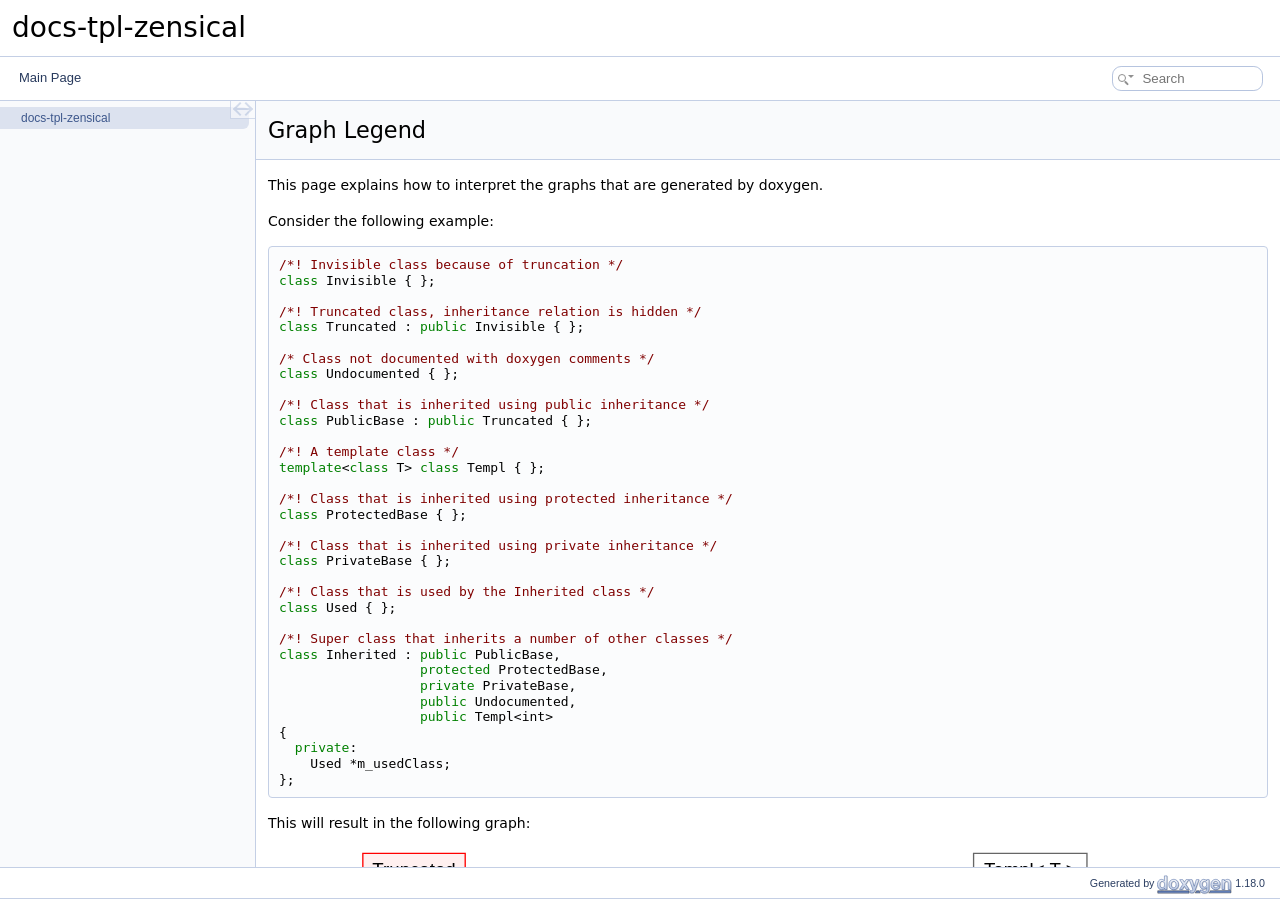
==== commit 2c1808db: "project rename" ====
--- a/docs/content/api/graph_legend.html
+++ b/docs/content/api/graph_legend.html
@@ -5,7 +5,7 @@
 <meta http-equiv="X-UA-Compatible" content="IE=11"/>
 <meta name="generator" content="Doxygen 1.18.0"/>
 <meta name="viewport" content="width=device-width, initial-scale=1"/>
-<title>docs-zensical-template: Graph Legend</title>
+<title>docs-tpl-zensical: Graph Legend</title>
 <link href="tabs.css" rel="stylesheet" type="text/css"/>
 <script type="text/javascript" src="codefolding.js"></script>
 <script type="text/javascript" src="clipboard.js"></script>
@@ -25,7 +25,7 @@
  <tbody>
  <tr id="projectrow">
   <td id="projectalign">
-   <div id="projectname">docs-zensical-template
+   <div id="projectname">docs-tpl-zensical
    </div>
   </td>
  </tr>
